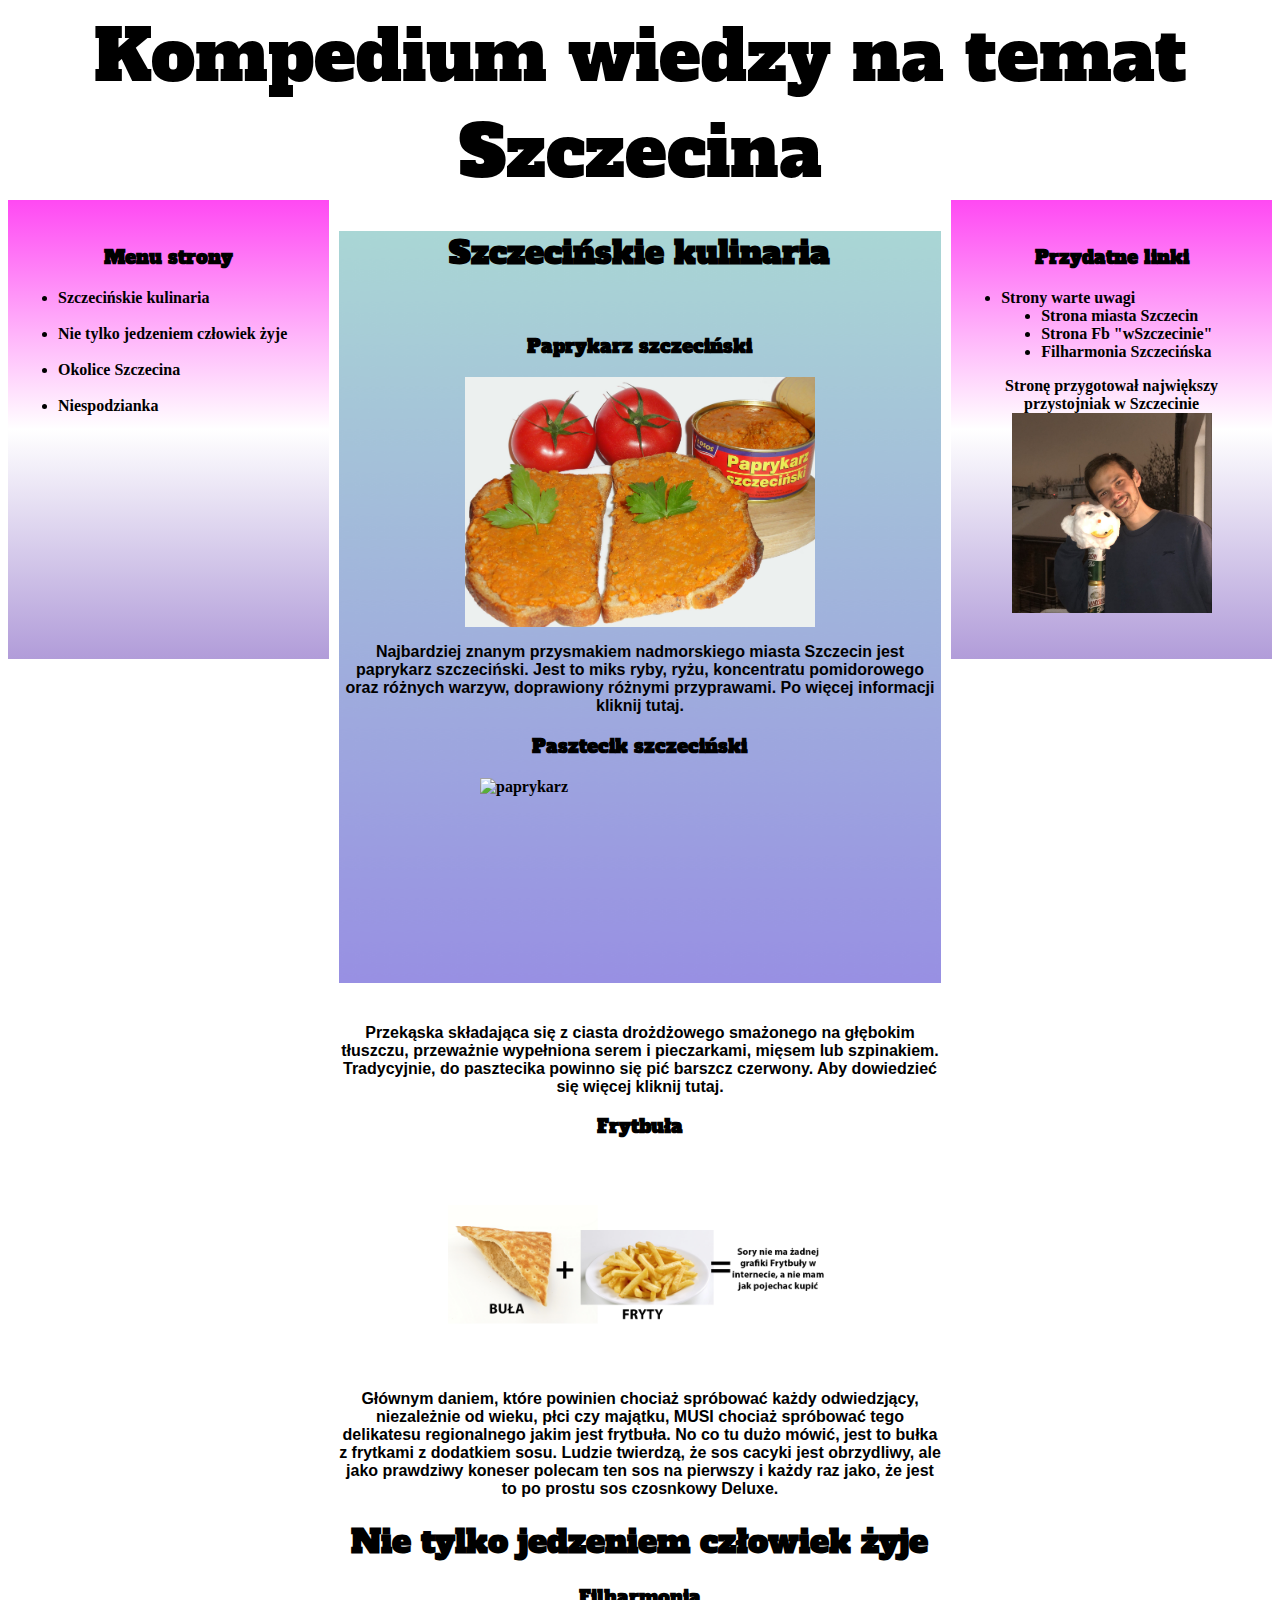
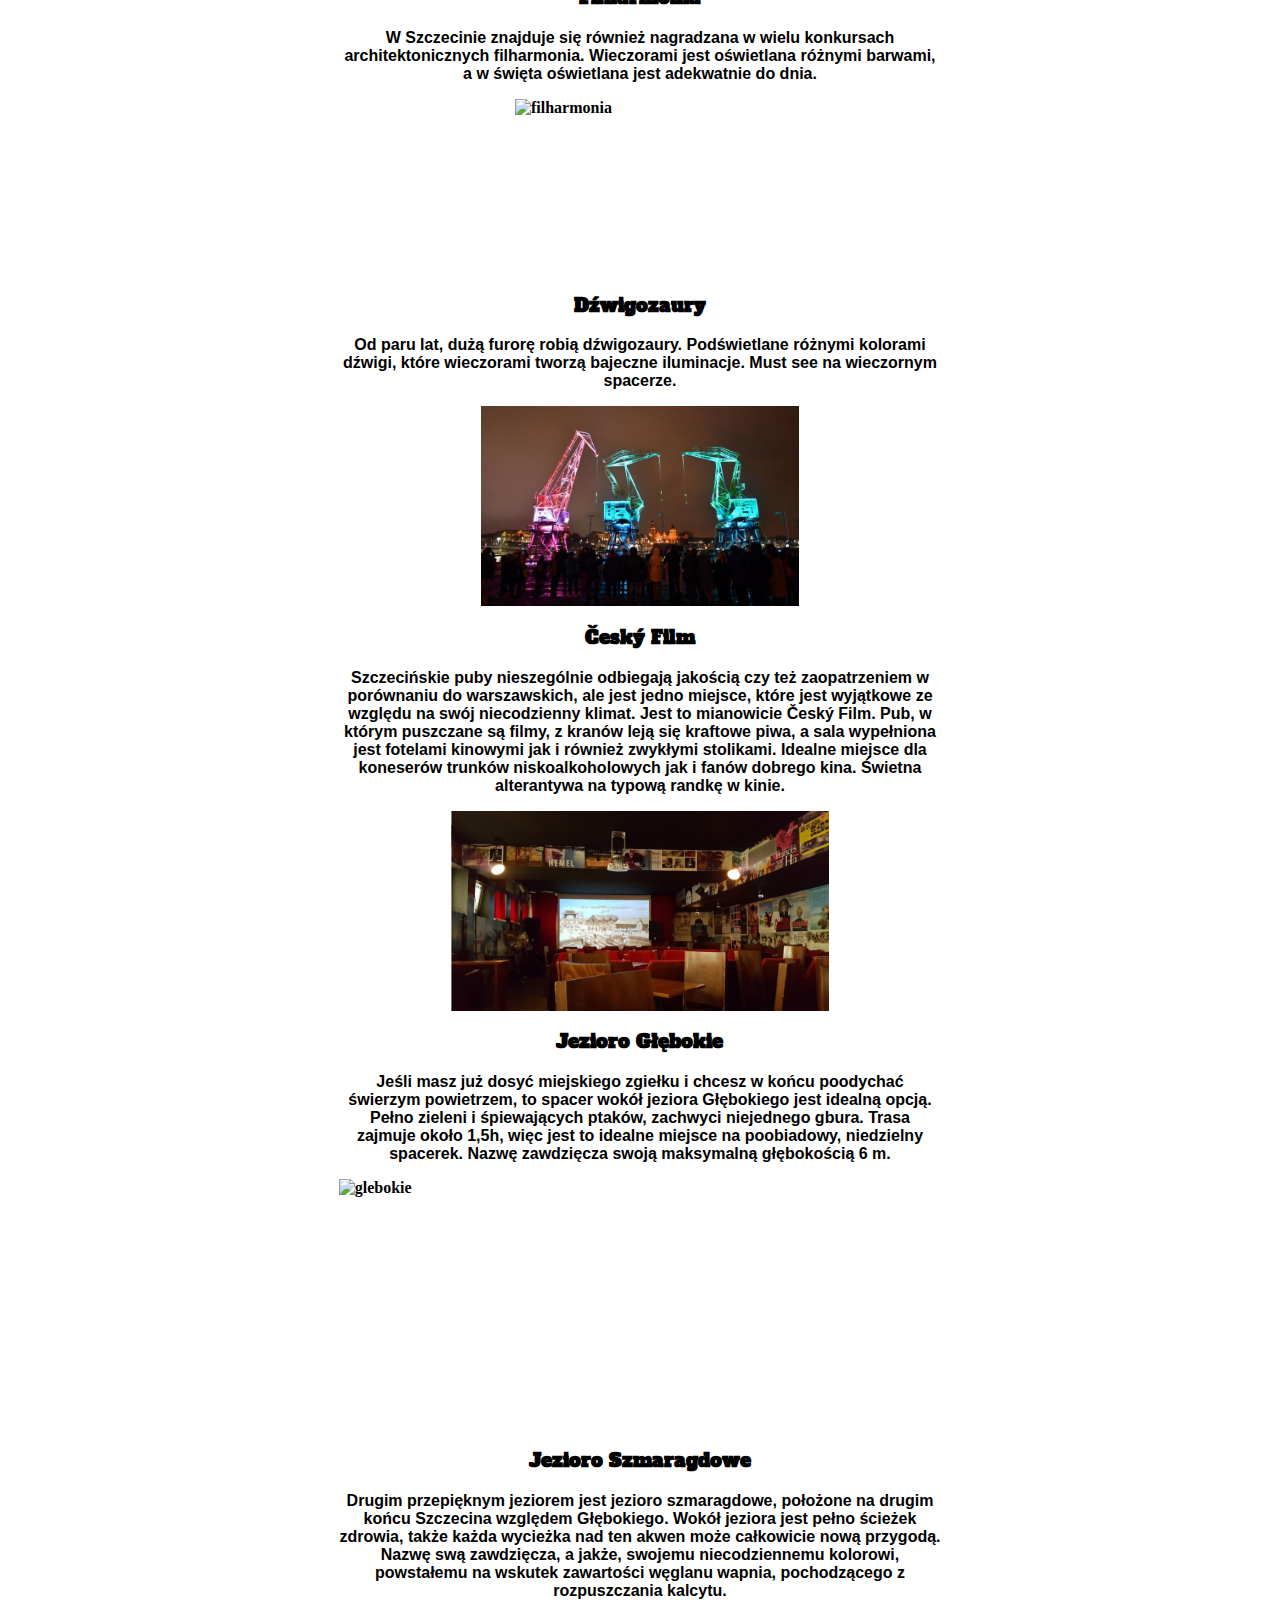
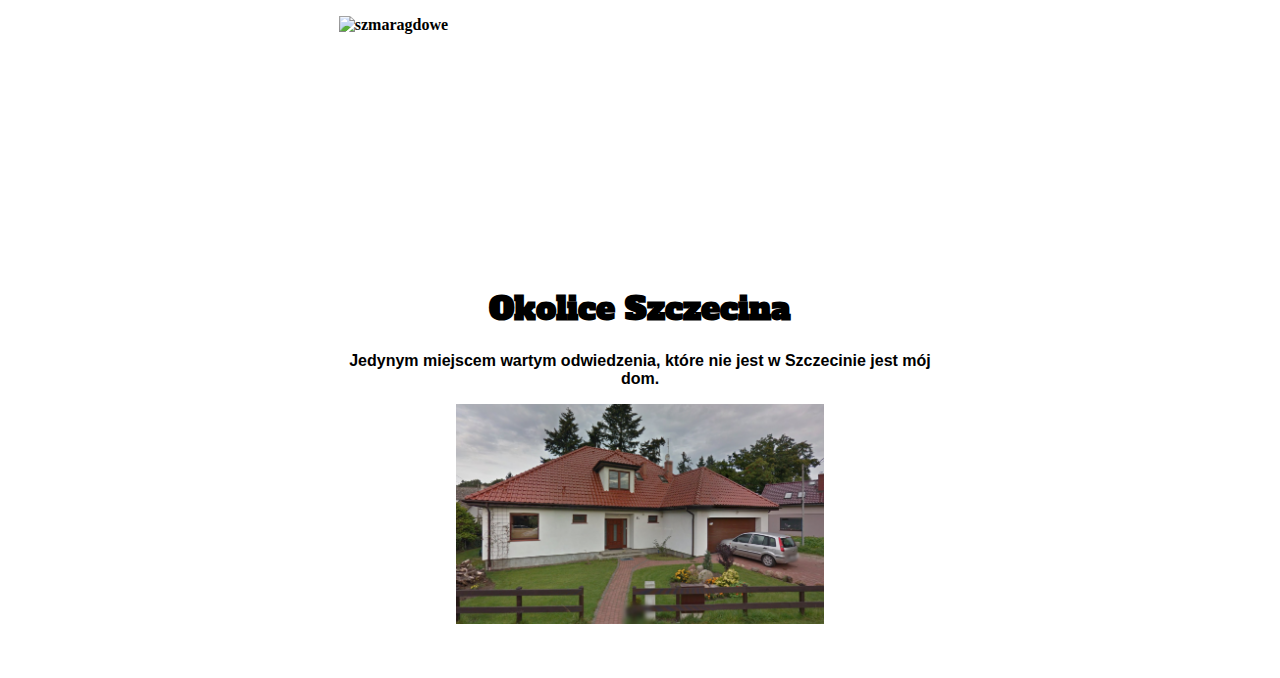
==== index.html @ daee0f23 "Add files via upload" ====
<?xml version="1.0" encoding="utf-8"?>
<!DOCTYPE html PUBLIC "-//W3C//DTD XHTML 1.0 Transitional//EN"
   "http://www.w3.org/TR/xhtml1/DTD/xhtml1-transitional.dtd">
<html xmlns="http://www.w3.org/1999/xhtml" xml:lang="pl" lang="pl">
<head>
  <meta http-equiv="Content-Type" content="text/html; charset=utf-8" />
  <title>Przewodnik po Szczecinie</title>
  <link rel="stylesheet" href="CSS.css"/>
  <link rel="icon" href="https://www.szczecin.eu/sites/default/files/inline-images/herb.jpg" type="image/icon type"/>
  <link href="https://fonts.googleapis.com/css?family=Alfa Slab One" rel="stylesheet"/>
  <meta http-equiv="reply-to" content="01150704@pw.edu.pl" />
  <meta name="description" content="Moja strona" />
  <meta name="keywords" content="kacper, kowerski, politechnika, szczecin, zaproszenie" />
  <meta name="author" content="Kacper Kowerski" />
  <meta name="copyright" content="Kacper Kowerski" />
</head>

<body>
  <table class="fixed">
    <caption>Kompedium wiedzy na temat Szczecina</caption>
    <tr class="tableformat">
    <td class="sparkling">
      <h3>Menu strony</h3>
        <ul>
        <li><a href="#o1">Szczecińskie kulinaria</a></li>
        <br>
        <li><a href="#o2">Nie tylko jedzeniem człowiek żyje</a></li>
        <br>
        <li><a href="#o3">Okolice Szczecina</a></li>
        <br>
        <li><a href="wejscie.html">Niespodzianka</a></li>
      </ul>
    </td>
    <td rowspan="2">

      <div class="jeden">
        <h1 id="o1">Szczecińskie kulinaria</h1>
        <br/>
        <h3>
          <center>
          Paprykarz szczeciński
        </center>
      </h3>
        <img src="paprykarz.jpg" alt="paprykarz" width="350" height="250">
      <p class="srodek">Najbardziej znanym przysmakiem nadmorskiego
         miasta Szczecin jest paprykarz szczeciński. Jest to miks ryby, ryżu, koncentratu pomidorowego oraz różnych warzyw,
         doprawiony różnymi przyprawami. <a href="https://pl.wikipedia.org/wiki/Paprykarz_szczeciński">Po więcej informacji kliknij tutaj.</a>
</p>


<h3>
  <center>
  Pasztecik szczeciński
</center>
</h3>
<img src="pasztecik.jpg" alt="paprykarz" width="320" height="230">
<p class="srodek">Przekąska składająca się z ciasta drożdżowego smażonego na głębokim tłuszczu,
  przeważnie wypełniona serem i pieczarkami, mięsem lub szpinakiem.
  Tradycyjnie, do pasztecika powinno się pić barszcz czerwony.
  <a href="https://pl.wikipedia.org/wiki/Pasztecik_szczeciński">Aby dowiedzieć się więcej kliknij tutaj.</a>
</p>

<h3>
  <center>
  Frytbuła
</center>
</h3>
<img src="frytbula.png" alt="frytbula" width="386" height="216">
<p class="srodek">Głównym daniem, które powinien chociaż spróbować każdy odwiedzjący, niezależnie od wieku, płci czy majątku, MUSI chociaż spróbować
  tego delikatesu regionalnego jakim jest frytbuła. No co tu dużo mówić, jest to bułka z frytkami z dodatkiem sosu. Ludzie twierdzą,
  że sos cacyki jest obrzydliwy, ale jako prawdziwy koneser polecam ten sos na pierwszy i każdy raz jako, że jest to po prostu sos czosnkowy Deluxe.



        <h1 id="o2">Nie tylko jedzeniem człowiek żyje</h1>
        <h3>
        <center>
        Filharmonia
      </center>
    </h3>
        <p class="srodek">
        W Szczecinie znajduje się również nagradzana w wielu konkursach architektonicznych filharmonia. Wieczorami jest oświetlana różnymi barwami, a w święta oświetlana jest adekwatnie do dnia.
</p>
        <img src="filhar.jpg" alt="filharmonia" width="250" height="175">

      <h3>
      <center>
      Dźwigozaury
    </center>
  </h3>
      <p class="srodek">
        Od paru lat, dużą furorę robią dźwigozaury. Podświetlane różnymi kolorami dźwigi, które wieczorami tworzą bajeczne iluminacje. Must see na wieczornym spacerze.
      </p>
      <img src="dzwig.jpg" alt="dzwig" height="200">

      <h3>
      <center>
      Český Film
      </center>
      </h3>
      <p class="srodek">
        Szczecińskie puby nieszególnie odbiegają jakością czy też zaopatrzeniem w porównaniu do warszawskich, ale jest jedno miejsce, które jest wyjątkowe ze względu na swój niecodzienny klimat.
        Jest to mianowicie Český Film. Pub, w którym puszczane są filmy, z kranów leją się kraftowe piwa, a sala wypełniona jest fotelami kinowymi jak i również zwykłymi stolikami. Idealne miejsce dla koneserów trunków niskoalkoholowych jak i fanów dobrego kina.
        Świetna alterantywa na typową randkę w kinie.
      </p>
      <img src="czeski.png" alt="czeski_film" height="200">


      <h3>
      <center>
      Jezioro Głębokie
      </center>
      </h3>
      <p class="srodek">
        Jeśli masz już dosyć miejskiego zgiełku i chcesz w końcu poodychać świerzym powietrzem, to spacer wokół jeziora Głębokiego jest idealną opcją. Pełno zieleni i śpiewających ptaków, zachwyci niejednego gbura. Trasa zajmuje około 1,5h, więc jest to idealne miejsce na poobiadowy, niedzielny spacerek.
        Nazwę zawdzięcza swoją maksymalną głębokością 6 m.
      </p>
      <img src="glebokie.jpg" alt="glebokie" height="250">
      <h3>
      <center>
      Jezioro Szmaragdowe
      </center>
      </h3>
      <p class="srodek">
          Drugim przepięknym jeziorem jest jezioro szmaragdowe, położone na drugim końcu Szczecina względem Głębokiego. Wokół jeziora jest pełno ścieżek zdrowia, także każda wycieżka nad ten akwen może całkowicie nową przygodą. Nazwę swą zawdzięcza, a jakże, swojemu niecodziennemu kolorowi, powstałemu na wskutek zawartości węglanu wapnia, pochodzącego z rozpuszczania kalcytu.
      </p>
      <img src="szmar.jpg" alt="szmaragdowe" height="250">


        <h1 id="o3">Okolice Szczecina</h1>
        <p class="srodek">Jedynym miejscem wartym odwiedzenia, które nie jest w Szczecinie jest mój dom.
        </p>
        <img src="mojdom.png" alt="mojdom" height="220">
        <br>
        <br>


      </div>



    </td>
    <td class="sparkling">
      <h3>Przydatne linki</h3>
      <ul>
      <li>Strony warte uwagi
        <ul>
      <li><a href="https://www.szczecin.eu/pl">Strona miasta Szczecin</a></li>
      <li><a href="https://www.facebook.com/wszczeciniepl/">Strona Fb "wSzczecinie"</a></li>
      <li><a href="https://filharmonia.szczecin.pl/pl">Filharmonia Szczecińska</a></li>
    </ul>
  </li>
    </ul>
    <center>
        Stronę przygotował największy przystojniak w Szczecinie
    </center>
    <a href="https://www.facebook.com/kacper.kowerski/"><img src="ja.jpg" alt="Ja" style="width: 200px; height: 200px;"/></a>
    <br>
    <br>

  </td>
  </tr>

  <tr>
    <td>

      <br>
      </br>

    </td>
    <td>

      </td>
  </tr>

  </table>
</body>

</html>
---- CSS.css ----
table, tr, td {border: 5px none black;
  padding: 10px;
  width: 100%;
  height: auto;
  border-collapse: collapse;
  word-break: break-all;
  table-layout: fixed;
  vertical-align: text-top;
    }
    table {margin-left: auto;
           margin-right:auto;
          }
img{
  max-width: 100%;
}
.tableformat td:nth-child(1){
    width: 25%;
    height:1px;

}
.tableformat td:nth-child(2){
    width: 50%;
    height: auto;
}
.tableformat td:nth-child(3){
  width: 25%;
  height: 1px;
}

caption {font-size: 70px;}
img {
  display: block;
  margin-left: auto;
  margin-right: auto;
  width: auto;
}
.srodek {text-align: center;
  font-family: Verdana, sans-serif;
}
div.jeden {
  background: url(div.png) no-repeat center center fixed; 
        -webkit-background-size: cover;
        -moz-background-size: cover;
        -o-background-size: cover;
        background-size: cover;
}
div.dwa {
  /*background-image: linear-gradient(#a1b3dc, #b1f4cf);
  */
background-image: url(2.png);
  padding: 10px;

}
a:link, a:hover, a:visited, a:active {
  text-decoration: none;
  color: black;
}
a:hover{color:	#FF49F3;}
li.none {
  list-style-type: none;
}
td.sparkling1{
  background-image: linear-gradient(#B19CD9, white, #FF49F3);
    border: 1px none black;
}
li.sparkling, h3.sparkling, ul.sparkling, td.sparkling
{
background-image: linear-gradient(#FF49F3, white, #B19CD9);
  border: 1px none black;
}
ul {list-style-type: disc;
}
h1,h2,h3, caption{text-align:center;
  font-family: "Alfa Slab One";
  word-break:keep-all;
}
h2.dania{
background-image: radial-gradient(white, #ace4d4);
}
li, td {font-family:monaco;
  font-weight: bold;
  word-break: keep-all;
}
li:hover{color: black;}
p {word-break: keep-all;
}
body{background-image: url(sea.gif);
    height: 100%;
    background-position: center;
    background-repeat: no-repeat;
    background-size: cover;
    background-color: white;
    background-attachment: fixed;
}
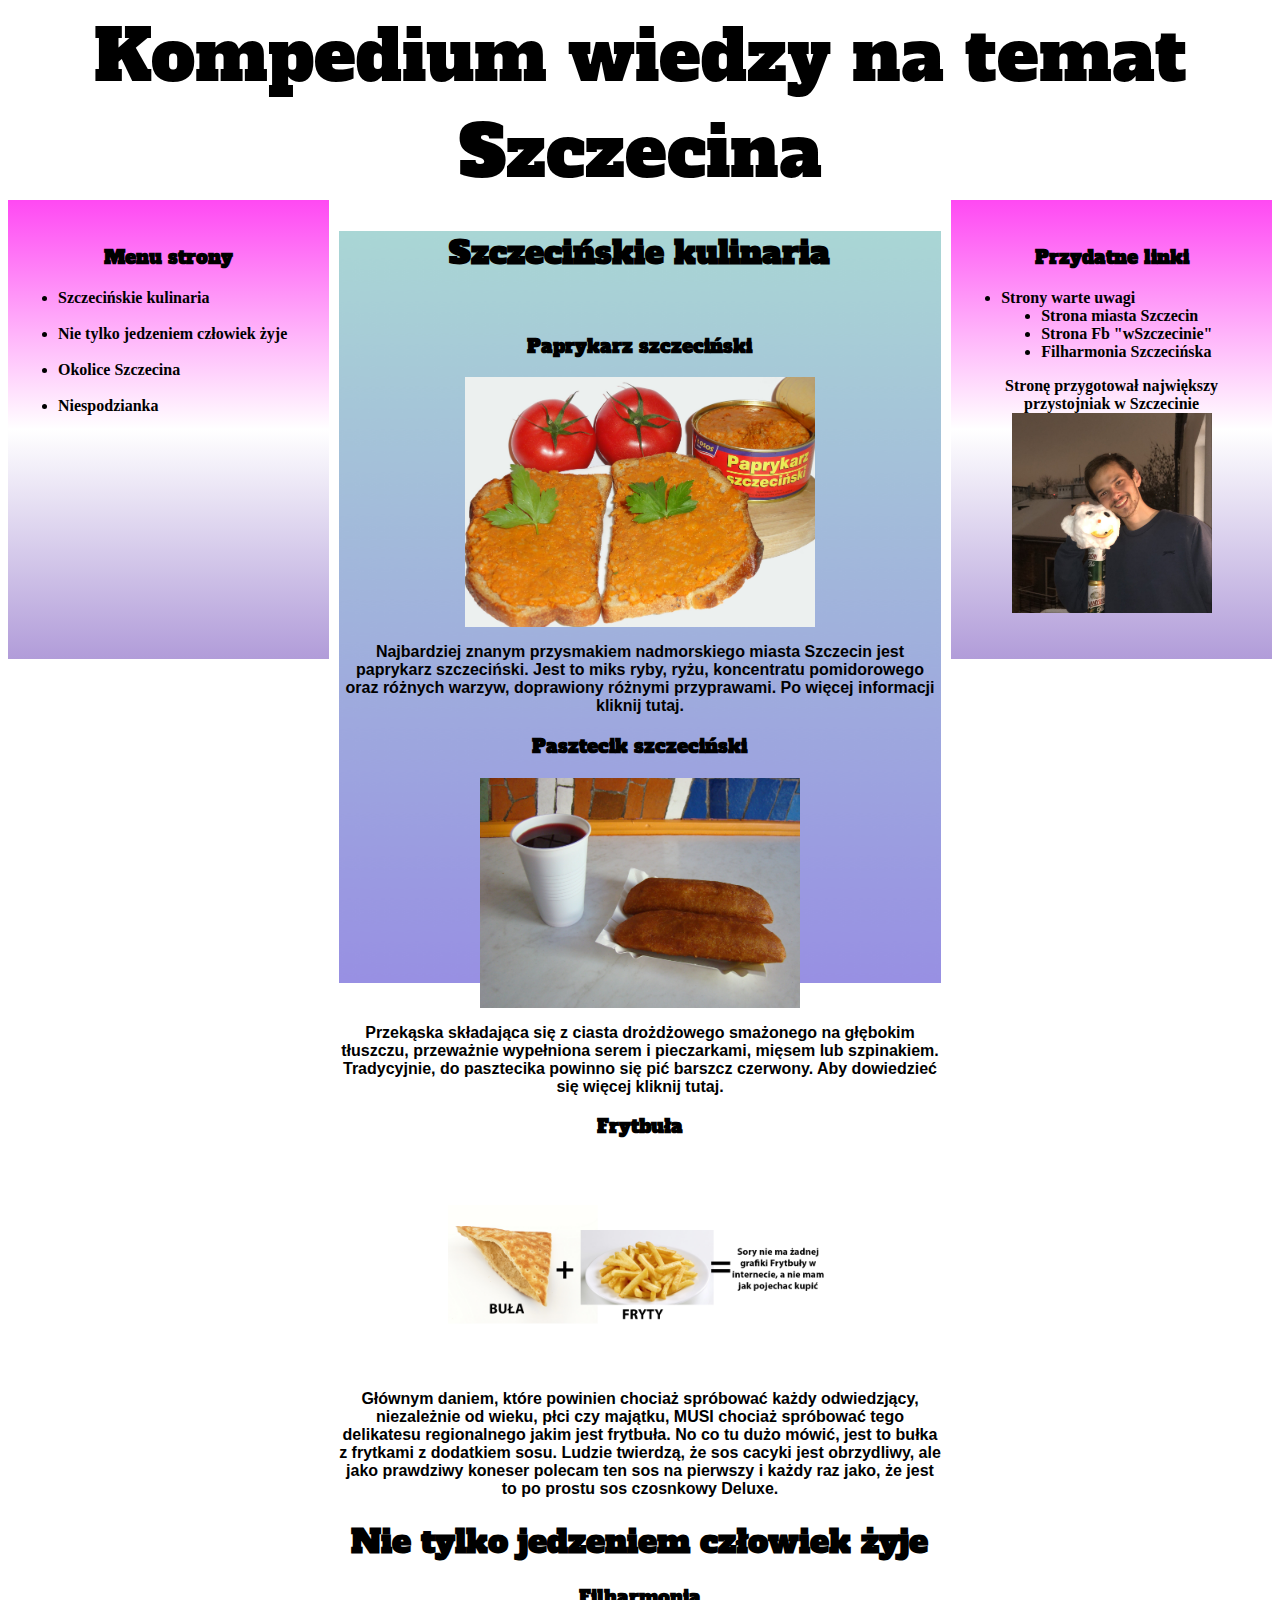
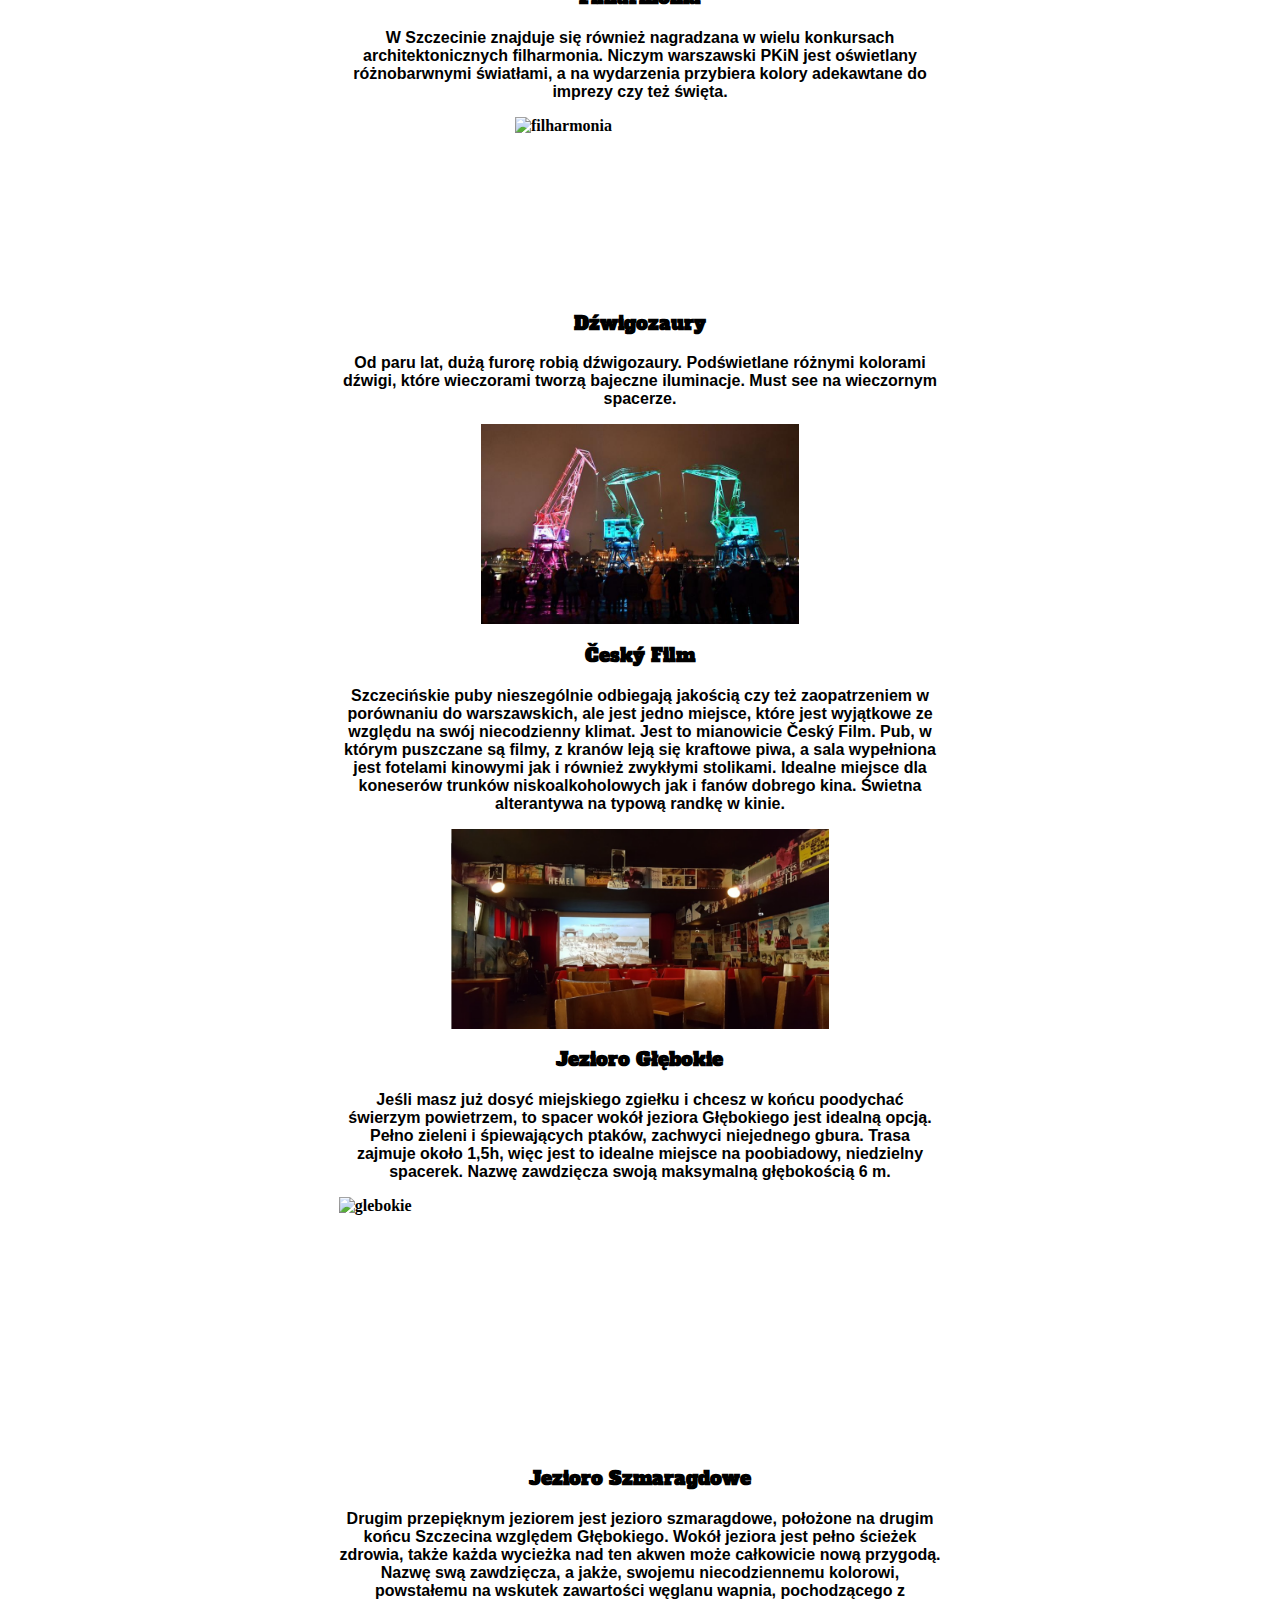
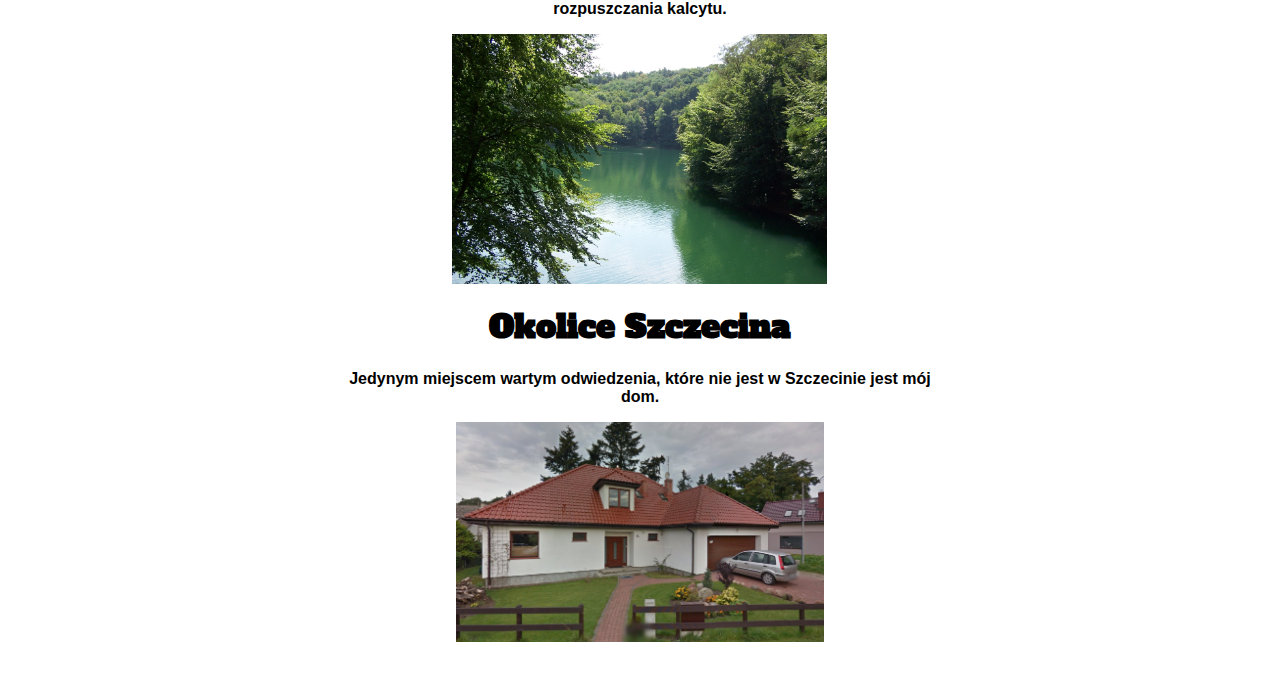
==== commit ad3ddaac: "Update index.html" ====
--- a/index.html
+++ b/index.html
@@ -53,7 +53,7 @@
   Pasztecik szczeciński
 </center>
 </h3>
-<img src="pasztecik.jpg" alt="paprykarz" width="320" height="230">
+<img src="pasztecik.jpg" alt="pasztecik" width="320" height="230">
 <p class="srodek">Przekąska składająca się z ciasta drożdżowego smażonego na głębokim tłuszczu,
   przeważnie wypełniona serem i pieczarkami, mięsem lub szpinakiem.
   Tradycyjnie, do pasztecika powinno się pić barszcz czerwony.
@@ -79,7 +79,7 @@
       </center>
     </h3>
         <p class="srodek">
-        W Szczecinie znajduje się również nagradzana w wielu konkursach architektonicznych filharmonia. Wieczorami jest oświetlana różnymi barwami, a w święta oświetlana jest adekwatnie do dnia.
+        W Szczecinie znajduje się również nagradzana w wielu konkursach architektonicznych filharmonia. Niczym warszawski PKiN jest oświetlany różnobarwnymi światłami, a na wydarzenia przybiera kolory adekawtane do imprezy czy też święta.
 </p>
         <img src="filhar.jpg" alt="filharmonia" width="250" height="175">
 
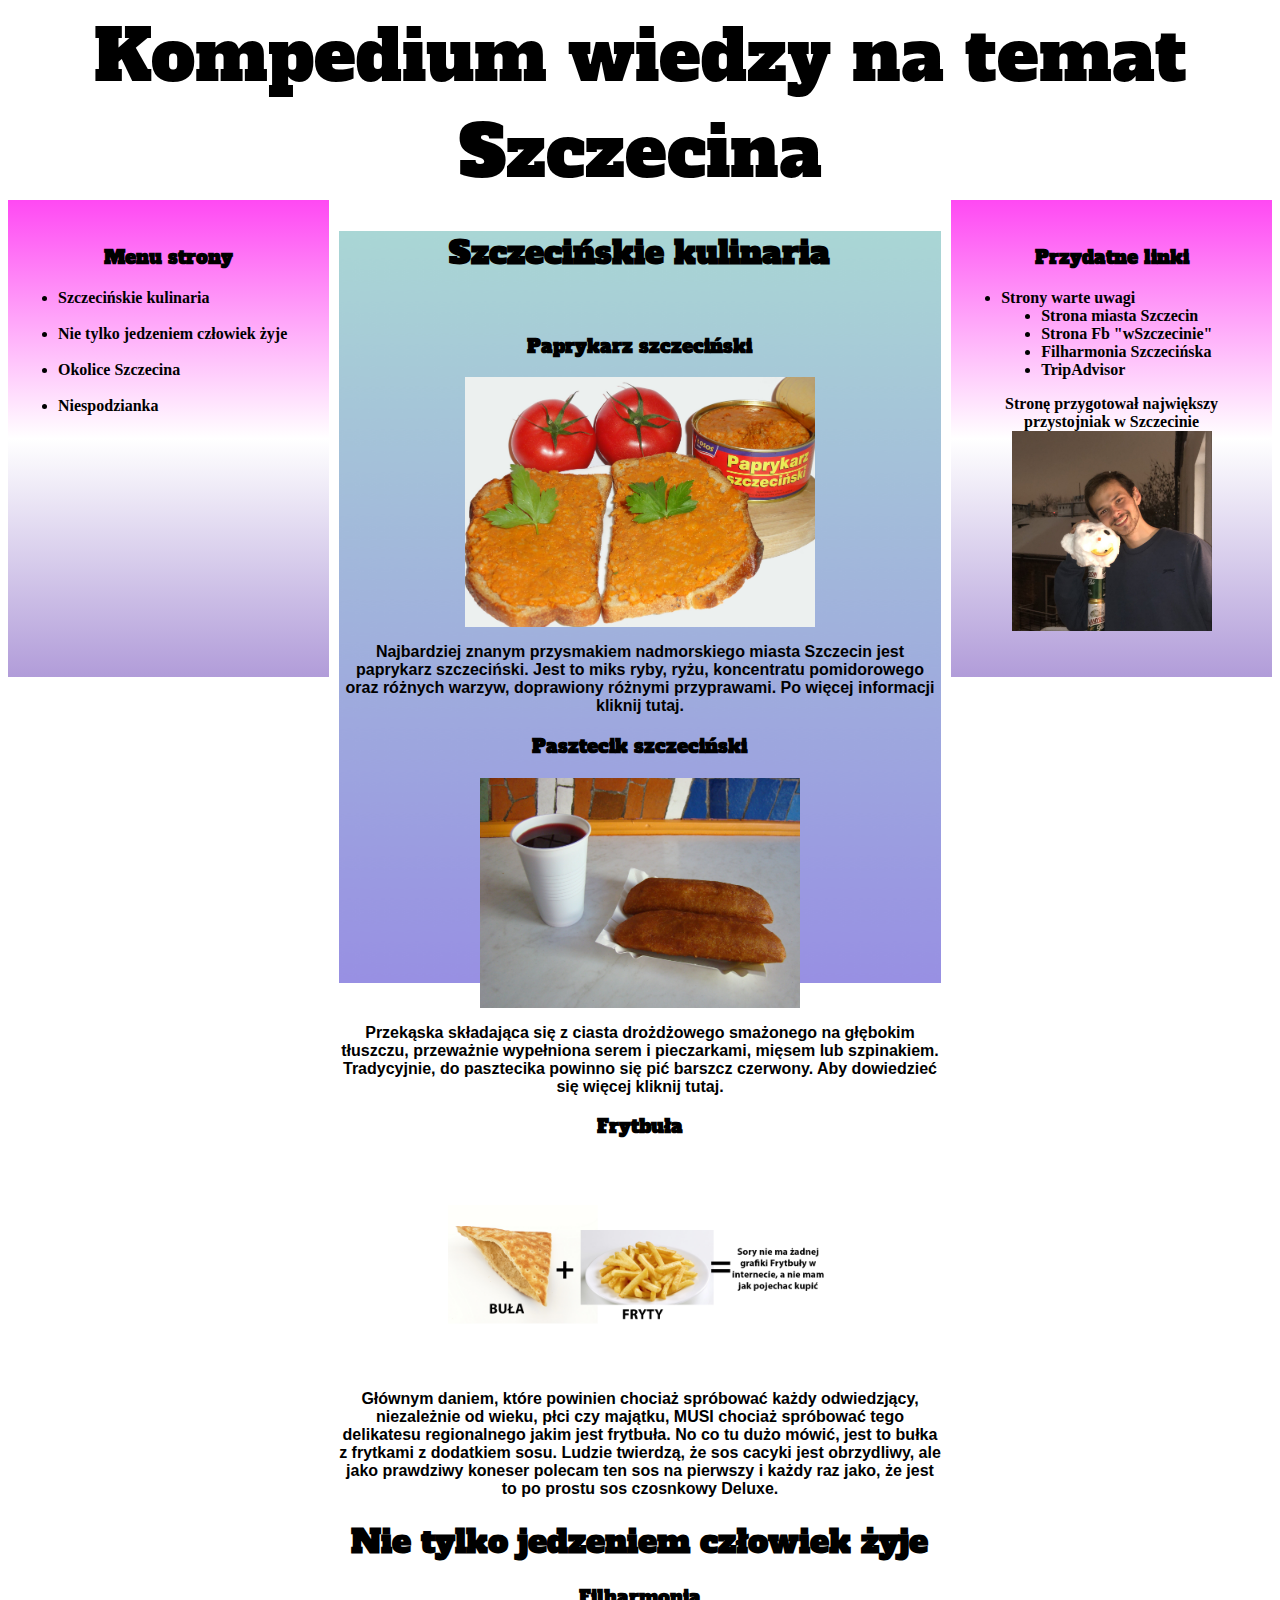
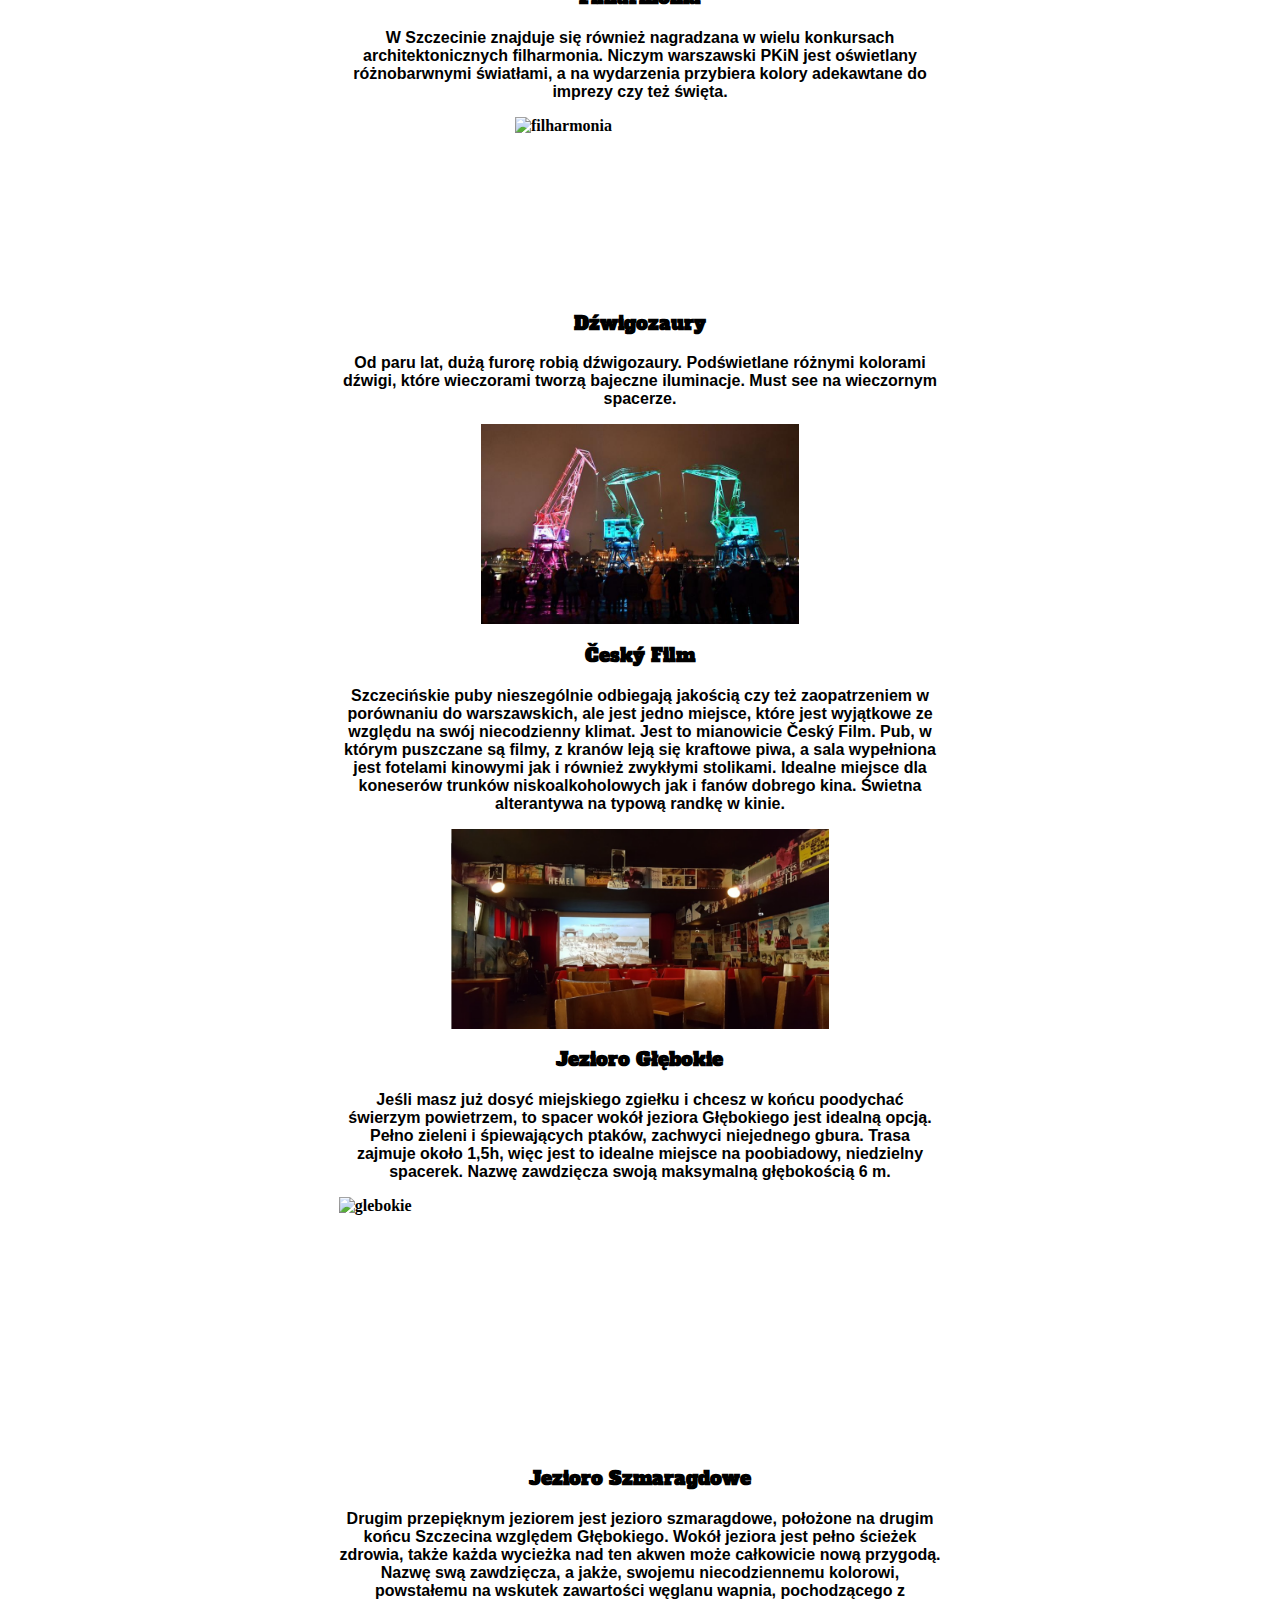
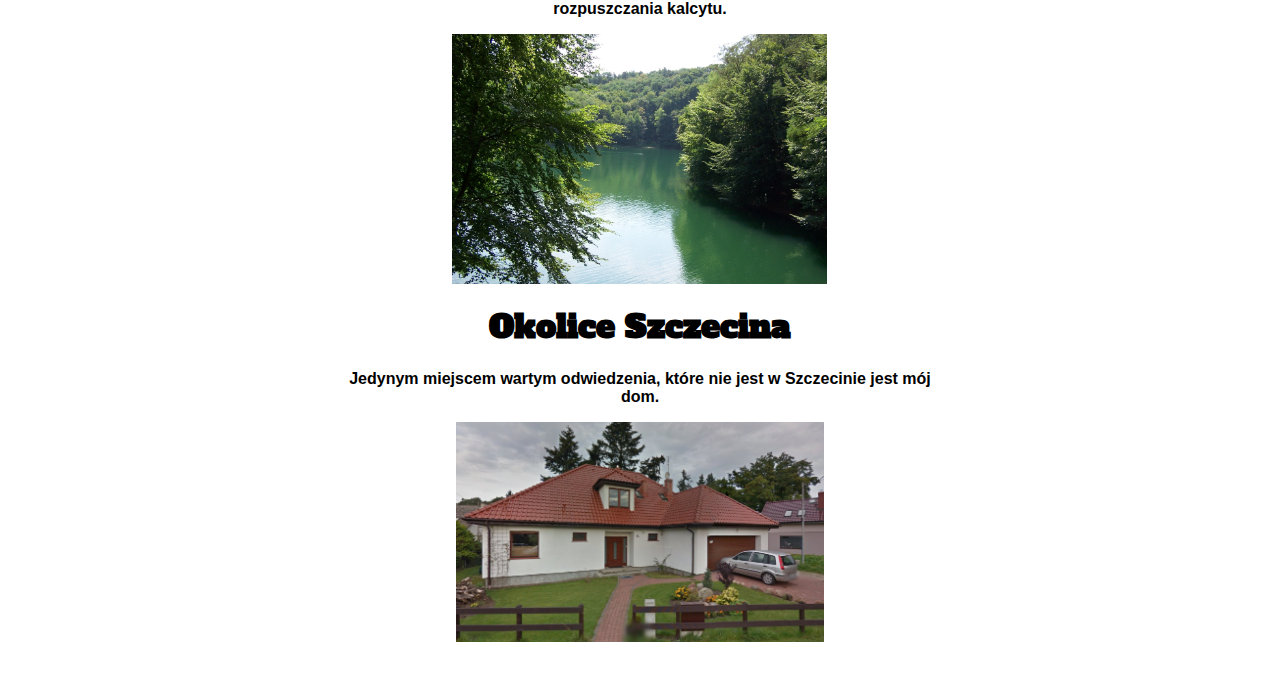
==== commit a3245cde: "Update index.html" ====
--- a/index.html
+++ b/index.html
@@ -148,6 +148,7 @@
       <li><a href="https://www.szczecin.eu/pl">Strona miasta Szczecin</a></li>
       <li><a href="https://www.facebook.com/wszczeciniepl/">Strona Fb "wSzczecinie"</a></li>
       <li><a href="https://filharmonia.szczecin.pl/pl">Filharmonia Szczecińska</a></li>
+      <li><a href="https://www.tripadvisor.com/Attractions-g274736-Activities-Szczecin_Western_Pomerania_Province_Western_Poland.html">TripAdvisor</a></li>
     </ul>
   </li>
     </ul>
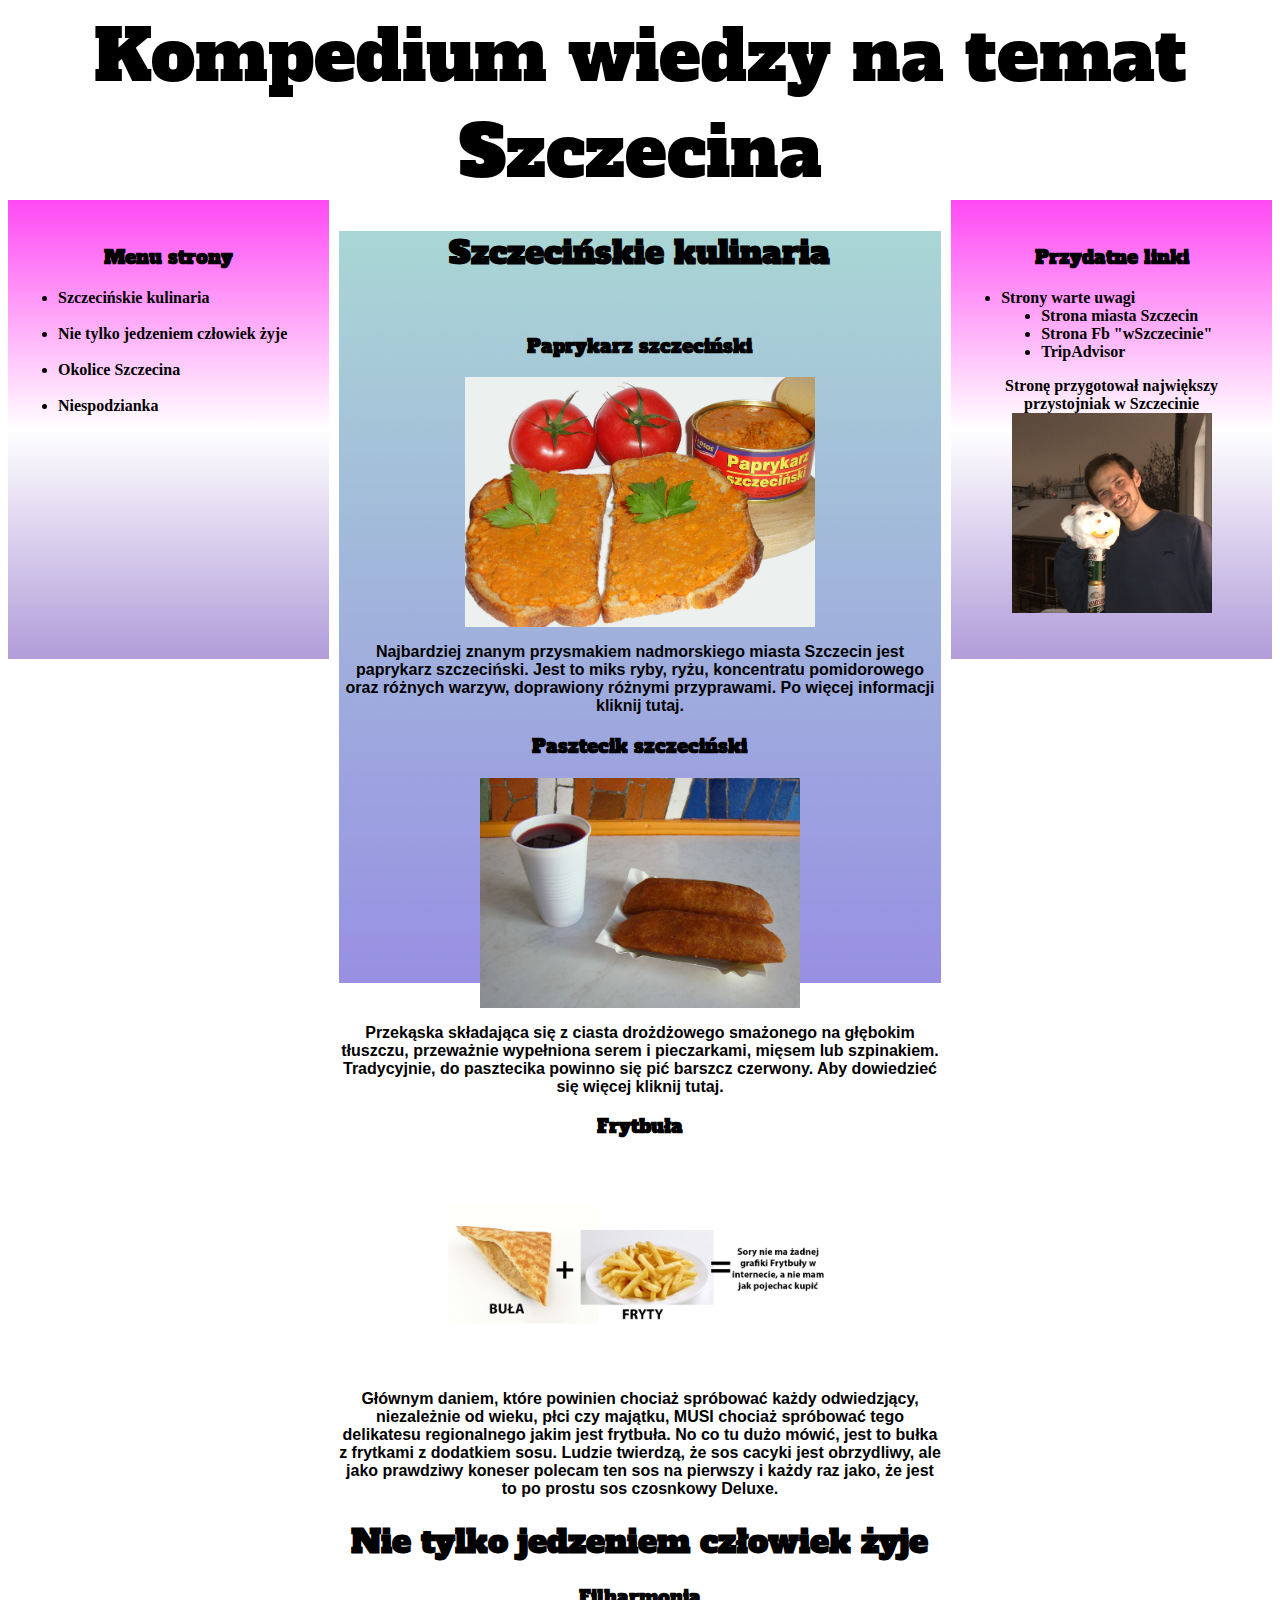
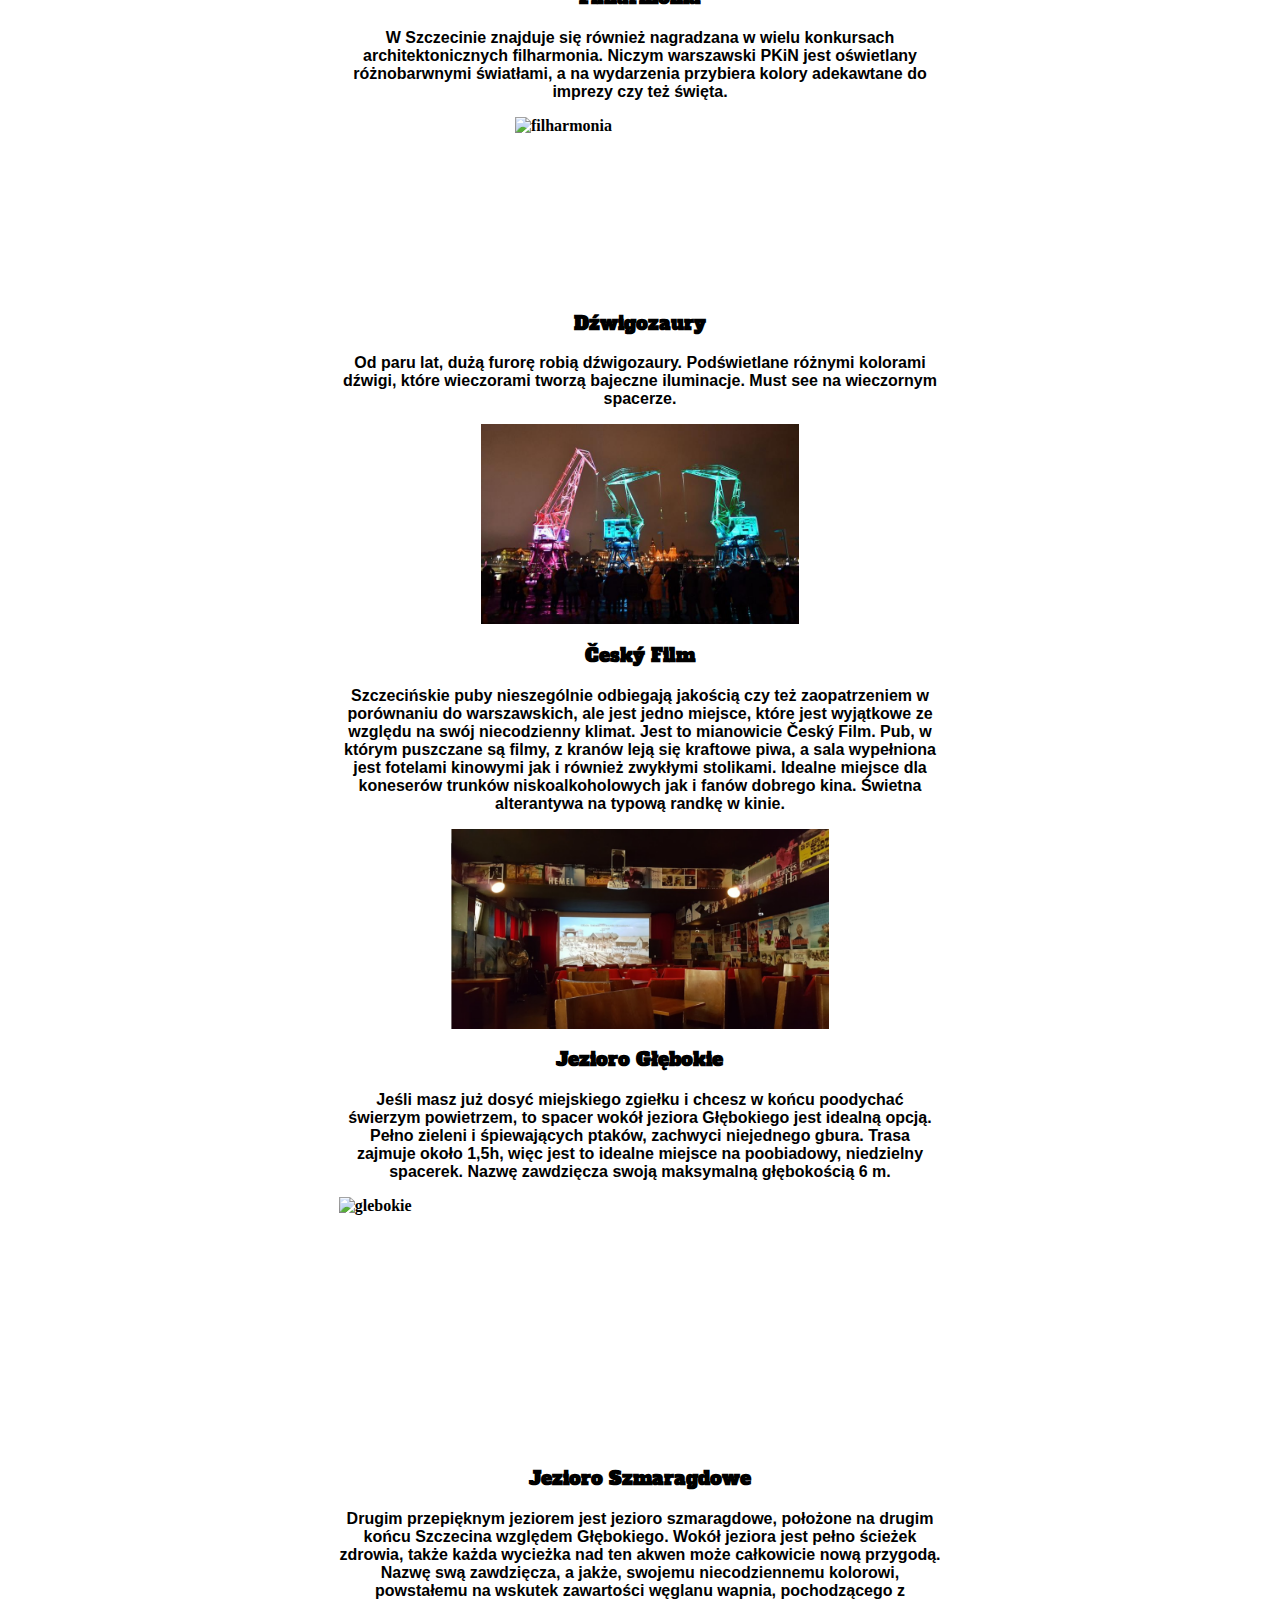
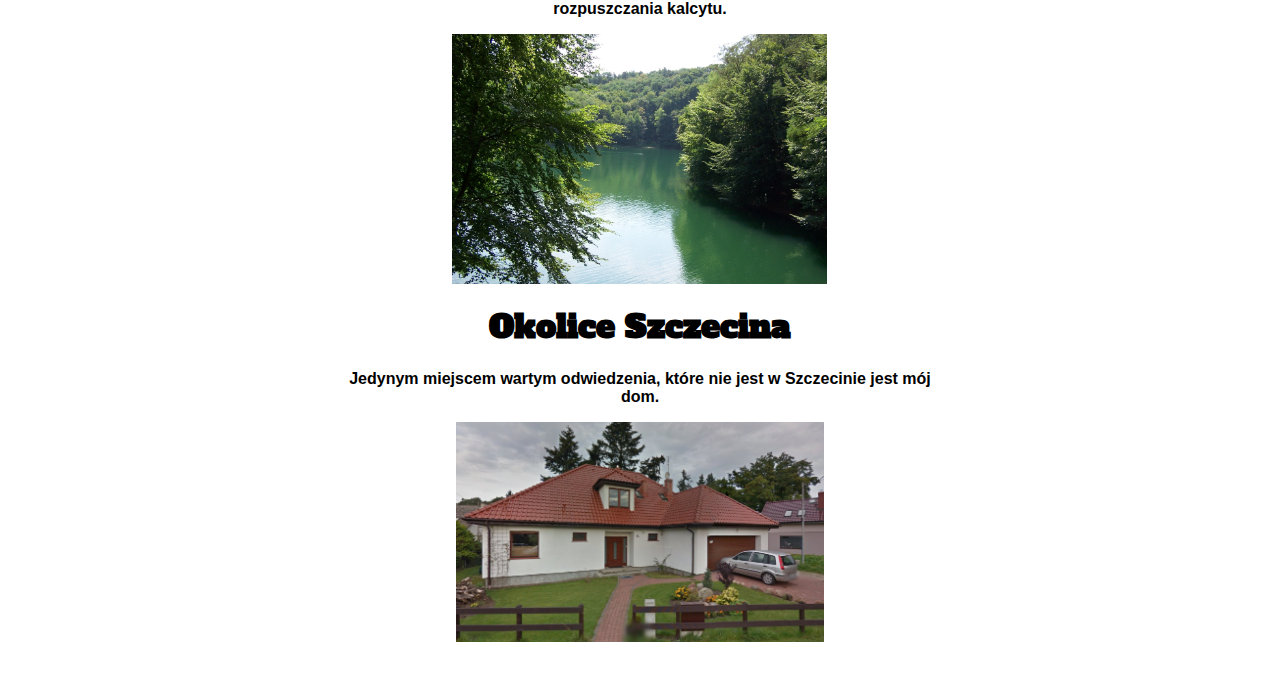
==== commit 7af7e7d0: "Update index.html" ====
--- a/index.html
+++ b/index.html
@@ -147,7 +147,6 @@
         <ul>
       <li><a href="https://www.szczecin.eu/pl">Strona miasta Szczecin</a></li>
       <li><a href="https://www.facebook.com/wszczeciniepl/">Strona Fb "wSzczecinie"</a></li>
-      <li><a href="https://filharmonia.szczecin.pl/pl">Filharmonia Szczecińska</a></li>
       <li><a href="https://www.tripadvisor.com/Attractions-g274736-Activities-Szczecin_Western_Pomerania_Province_Western_Poland.html">TripAdvisor</a></li>
     </ul>
   </li>
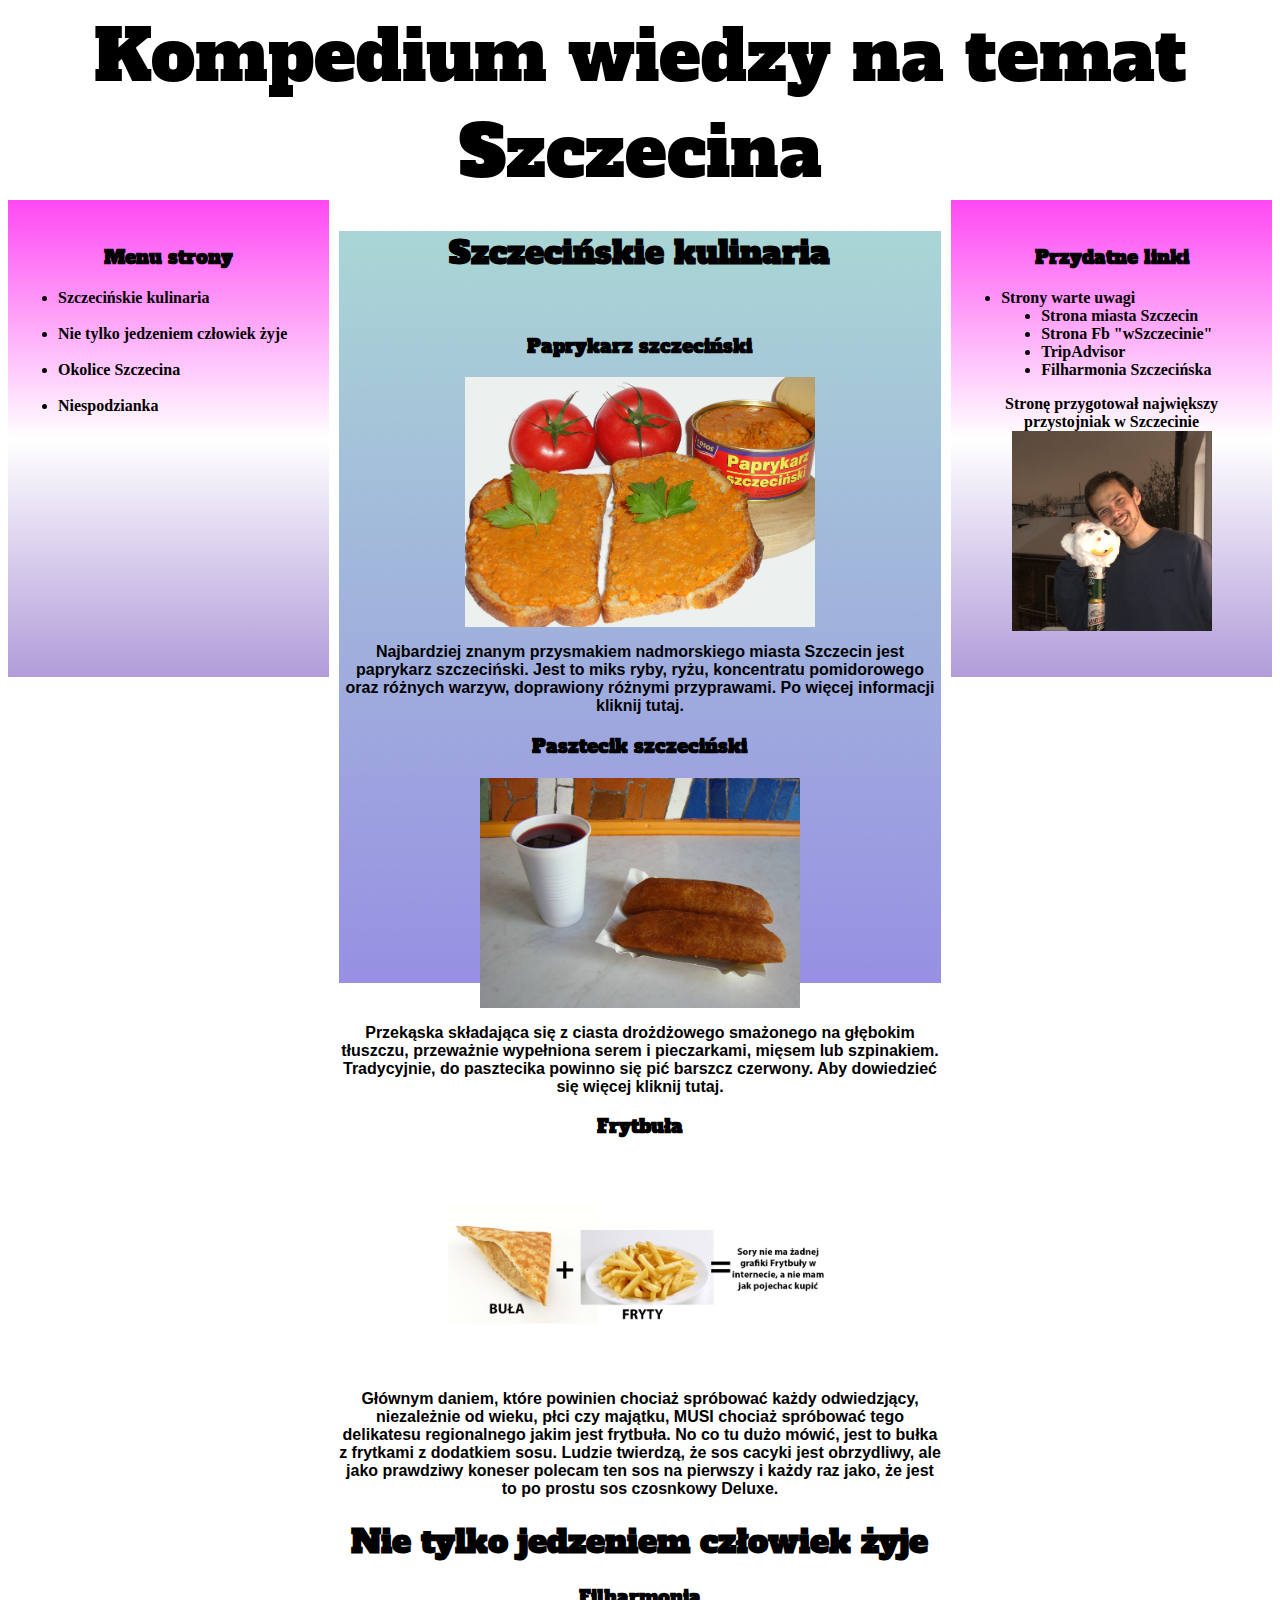
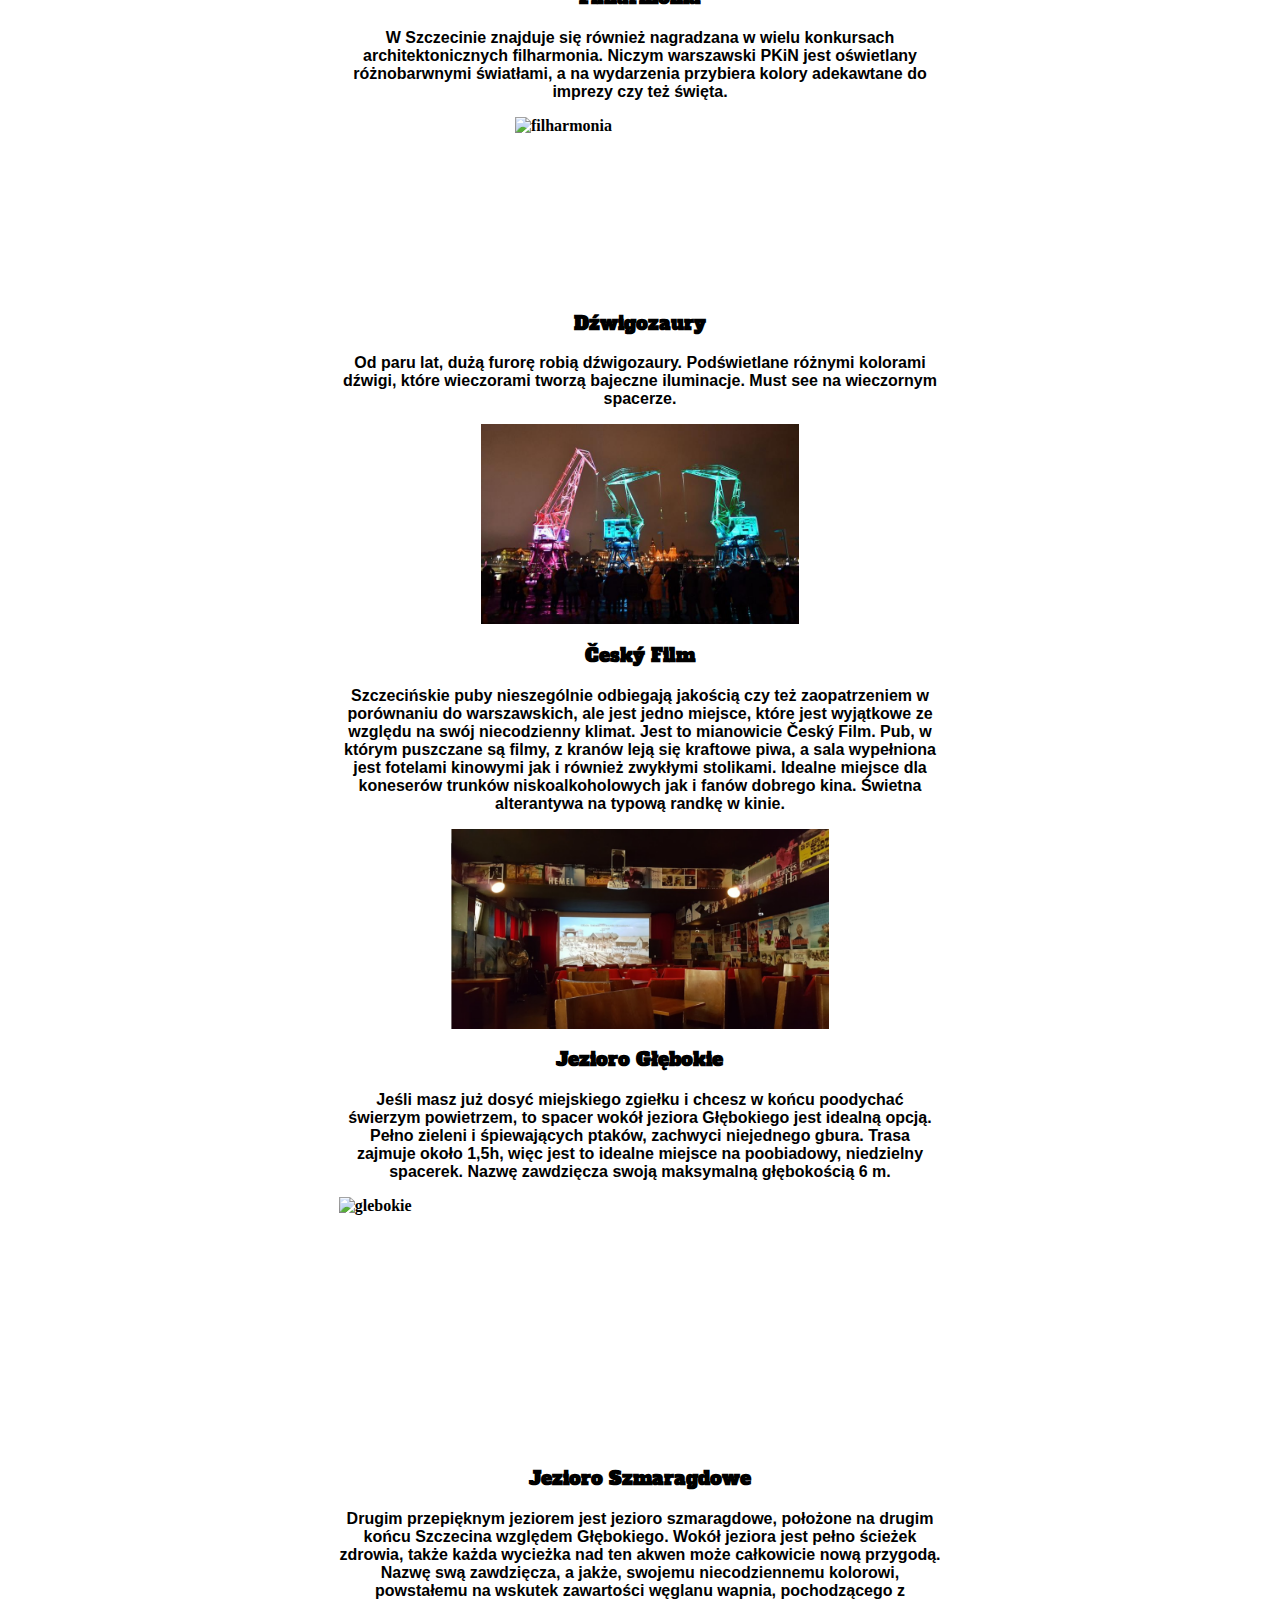
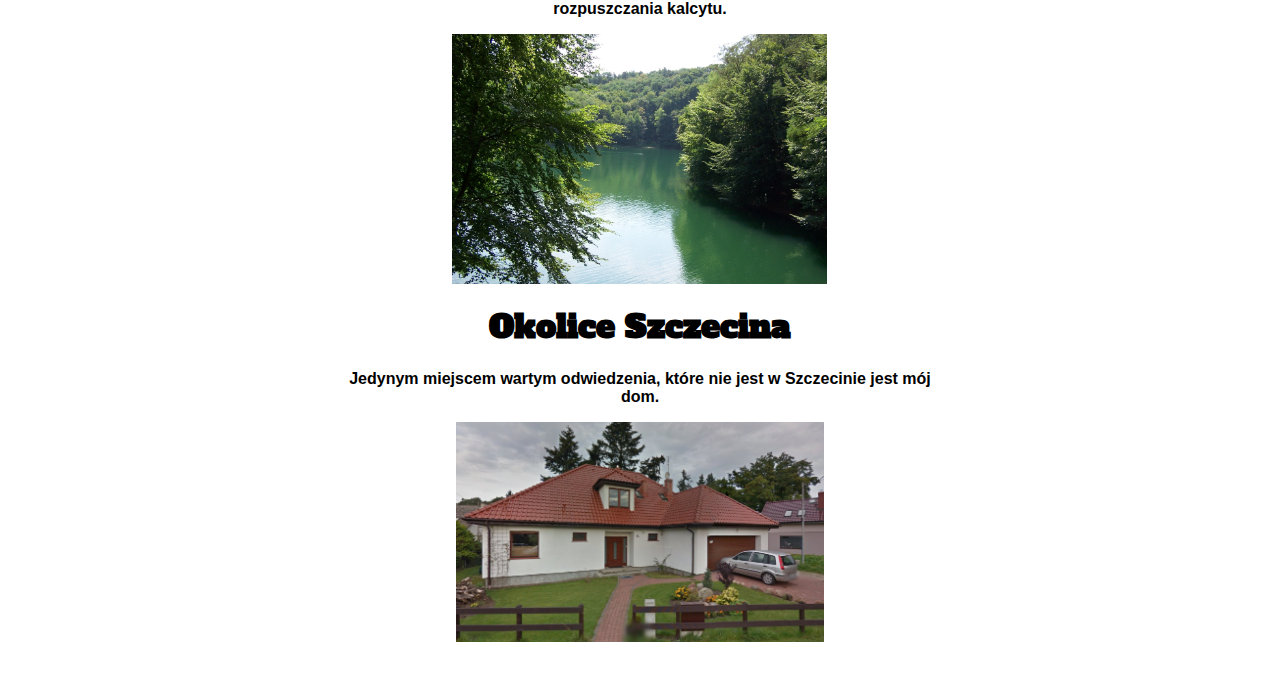
==== commit 83f87d7a: "Update index.html" ====
--- a/index.html
+++ b/index.html
@@ -148,7 +148,9 @@
       <li><a href="https://www.szczecin.eu/pl">Strona miasta Szczecin</a></li>
       <li><a href="https://www.facebook.com/wszczeciniepl/">Strona Fb "wSzczecinie"</a></li>
       <li><a href="https://www.tripadvisor.com/Attractions-g274736-Activities-Szczecin_Western_Pomerania_Province_Western_Poland.html">TripAdvisor</a></li>
-    </ul>
+      <li><a href="https://filharmonia.szczecin.pl/pl">Filharmonia Szczecińska</a></li>
+
+         </ul>
   </li>
     </ul>
     <center>
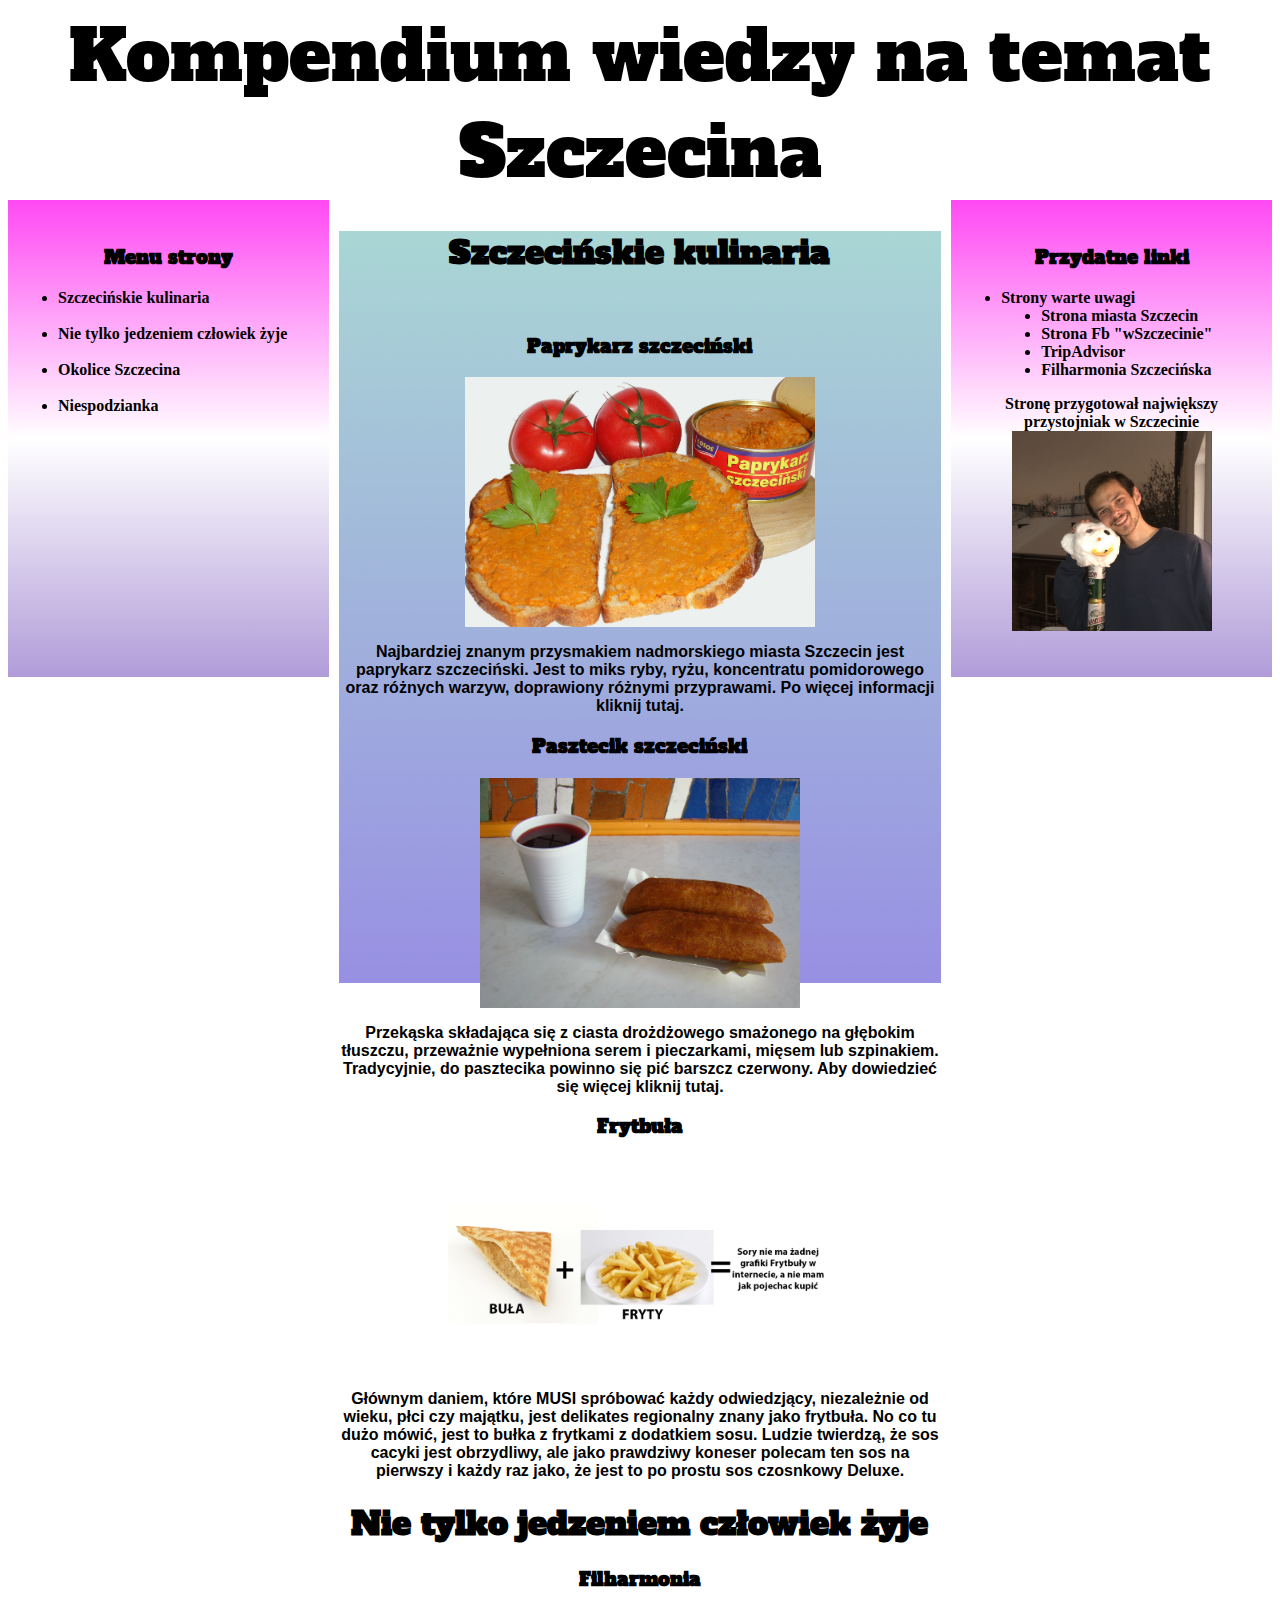
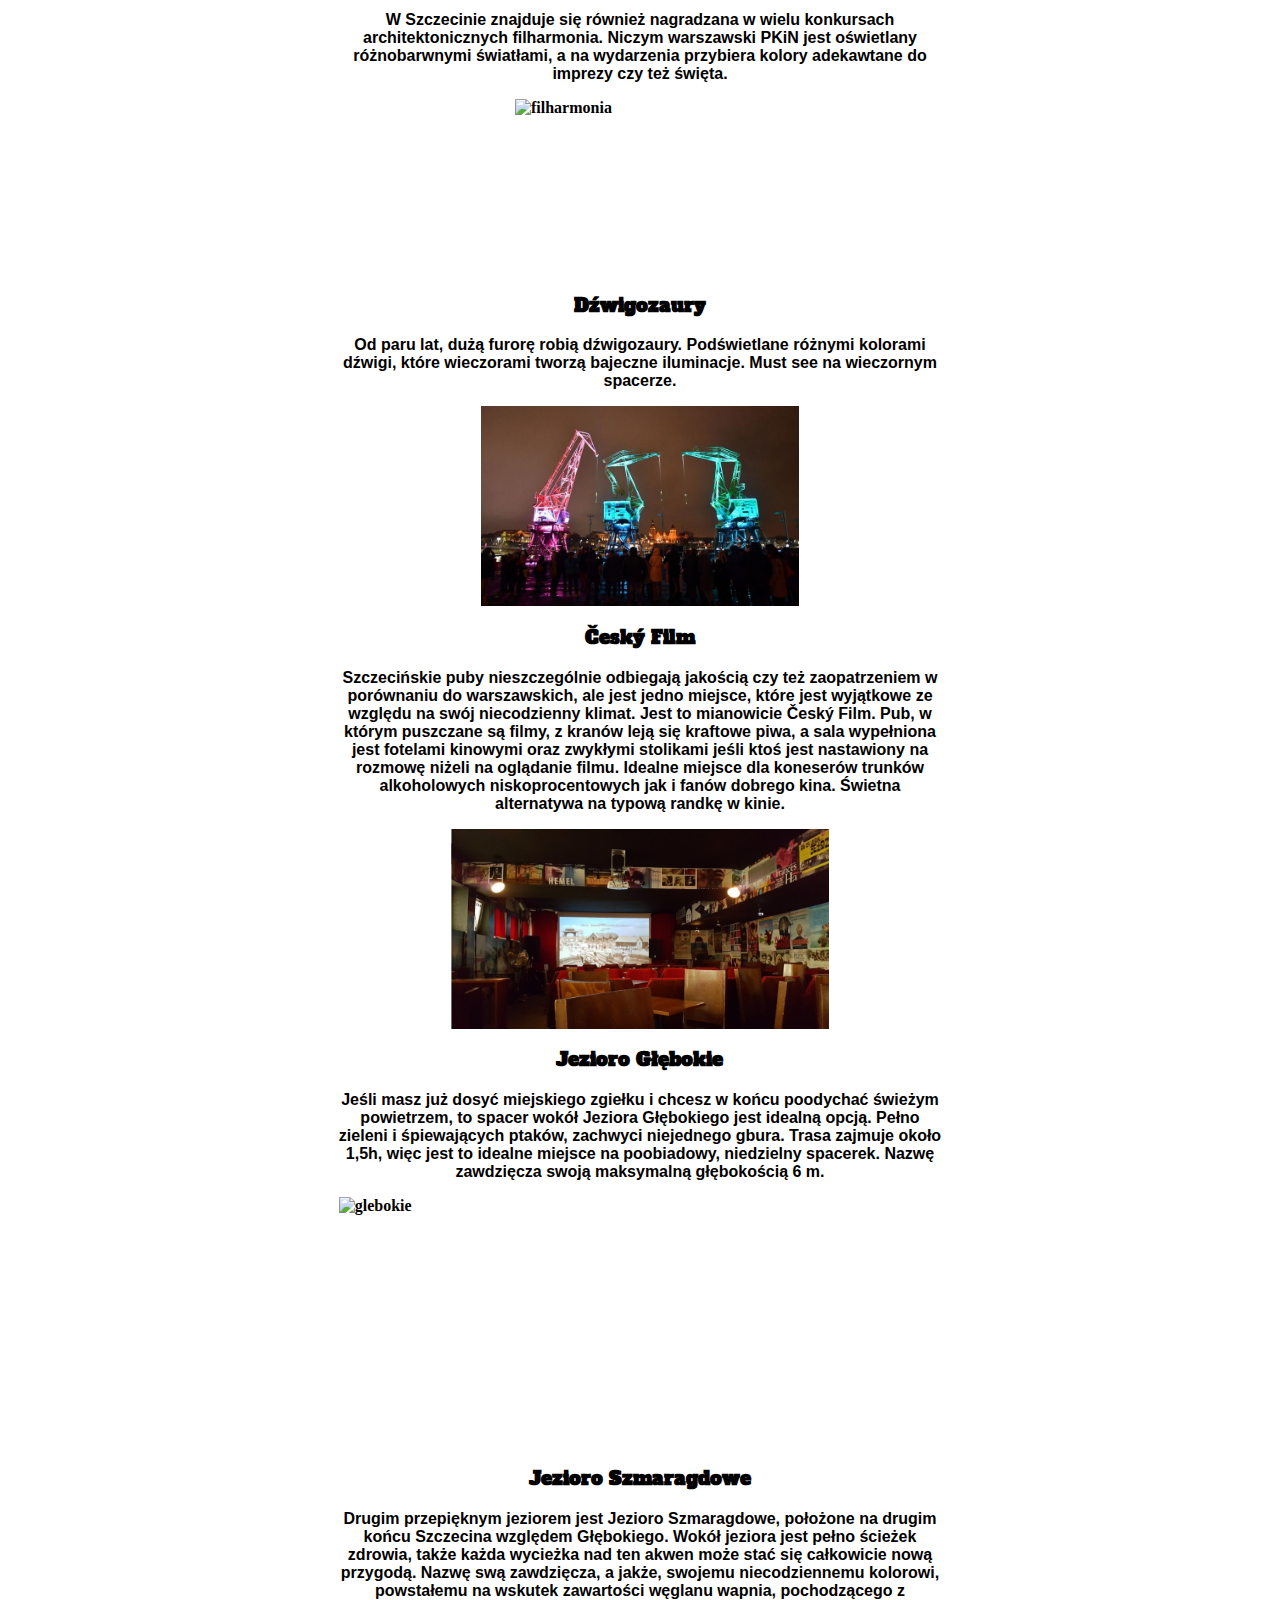
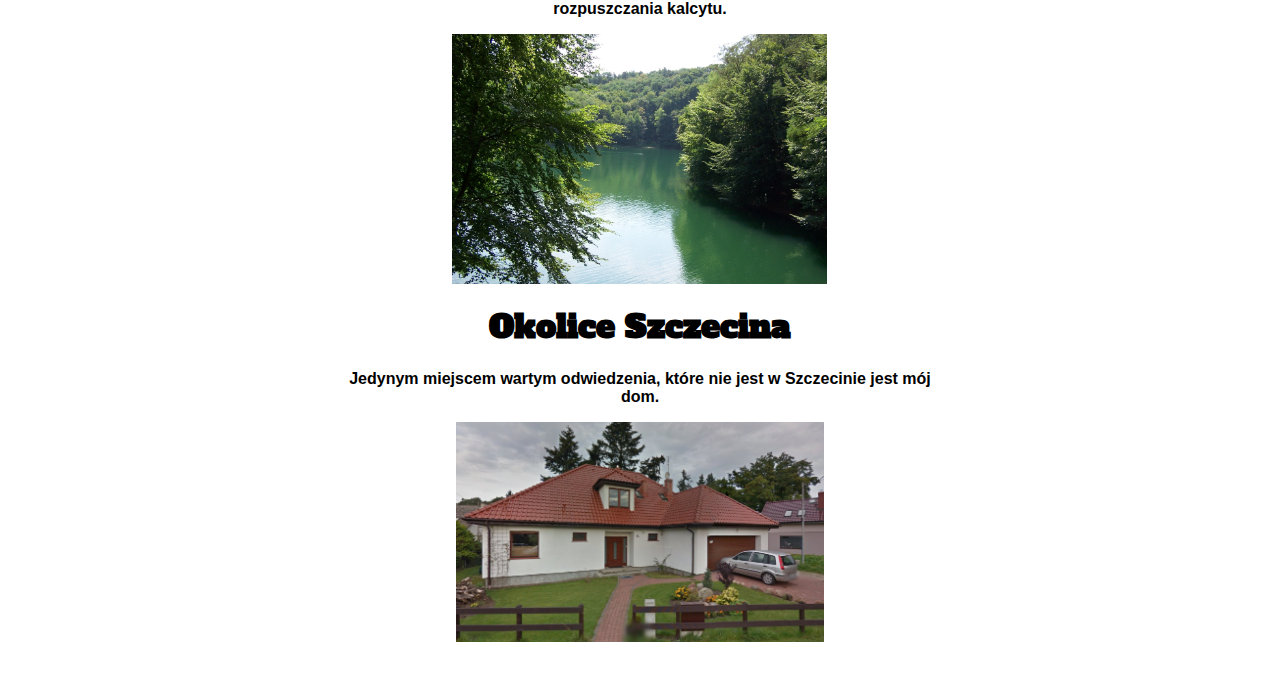
==== commit 3dc119bb: "Update index.html" ====
--- a/index.html
+++ b/index.html
@@ -17,7 +17,7 @@
 
 <body>
   <table class="fixed">
-    <caption>Kompedium wiedzy na temat Szczecina</caption>
+    <caption>Kompendium wiedzy na temat Szczecina</caption>
     <tr class="tableformat">
     <td class="sparkling">
       <h3>Menu strony</h3>
@@ -66,8 +66,8 @@
 </center>
 </h3>
 <img src="frytbula.png" alt="frytbula" width="386" height="216">
-<p class="srodek">Głównym daniem, które powinien chociaż spróbować każdy odwiedzjący, niezależnie od wieku, płci czy majątku, MUSI chociaż spróbować
-  tego delikatesu regionalnego jakim jest frytbuła. No co tu dużo mówić, jest to bułka z frytkami z dodatkiem sosu. Ludzie twierdzą,
+<p class="srodek">Głównym daniem, które MUSI spróbować każdy odwiedzjący, niezależnie od wieku, płci czy majątku,
+  jest delikates regionalny znany jako frytbuła. No co tu dużo mówić, jest to bułka z frytkami z dodatkiem sosu. Ludzie twierdzą,
   że sos cacyki jest obrzydliwy, ale jako prawdziwy koneser polecam ten sos na pierwszy i każdy raz jako, że jest to po prostu sos czosnkowy Deluxe.
 
 
@@ -99,9 +99,9 @@
       </center>
       </h3>
       <p class="srodek">
-        Szczecińskie puby nieszególnie odbiegają jakością czy też zaopatrzeniem w porównaniu do warszawskich, ale jest jedno miejsce, które jest wyjątkowe ze względu na swój niecodzienny klimat.
-        Jest to mianowicie Český Film. Pub, w którym puszczane są filmy, z kranów leją się kraftowe piwa, a sala wypełniona jest fotelami kinowymi jak i również zwykłymi stolikami. Idealne miejsce dla koneserów trunków niskoalkoholowych jak i fanów dobrego kina.
-        Świetna alterantywa na typową randkę w kinie.
+        Szczecińskie puby nieszczególnie odbiegają jakością czy też zaopatrzeniem w porównaniu do warszawskich, ale jest jedno miejsce, które jest wyjątkowe ze względu na swój niecodzienny klimat.
+        Jest to mianowicie Český Film. Pub, w którym puszczane są filmy, z kranów leją się kraftowe piwa, a sala wypełniona jest fotelami kinowymi oraz zwykłymi stolikami jeśli ktoś jest nastawiony na rozmowę niżeli na oglądanie filmu. Idealne miejsce dla koneserów trunków alkoholowych niskoprocentowych jak i fanów dobrego kina.
+        Świetna alternatywa na typową randkę w kinie.
       </p>
       <img src="czeski.png" alt="czeski_film" height="200">
 
@@ -112,7 +112,7 @@
       </center>
       </h3>
       <p class="srodek">
-        Jeśli masz już dosyć miejskiego zgiełku i chcesz w końcu poodychać świerzym powietrzem, to spacer wokół jeziora Głębokiego jest idealną opcją. Pełno zieleni i śpiewających ptaków, zachwyci niejednego gbura. Trasa zajmuje około 1,5h, więc jest to idealne miejsce na poobiadowy, niedzielny spacerek.
+        Jeśli masz już dosyć miejskiego zgiełku i chcesz w końcu poodychać świeżym powietrzem, to spacer wokół Jeziora Głębokiego jest idealną opcją. Pełno zieleni i śpiewających ptaków, zachwyci niejednego gbura. Trasa zajmuje około 1,5h, więc jest to idealne miejsce na poobiadowy, niedzielny spacerek.
         Nazwę zawdzięcza swoją maksymalną głębokością 6 m.
       </p>
       <img src="glebokie.jpg" alt="glebokie" height="250">
@@ -122,7 +122,7 @@
       </center>
       </h3>
       <p class="srodek">
-          Drugim przepięknym jeziorem jest jezioro szmaragdowe, położone na drugim końcu Szczecina względem Głębokiego. Wokół jeziora jest pełno ścieżek zdrowia, także każda wycieżka nad ten akwen może całkowicie nową przygodą. Nazwę swą zawdzięcza, a jakże, swojemu niecodziennemu kolorowi, powstałemu na wskutek zawartości węglanu wapnia, pochodzącego z rozpuszczania kalcytu.
+          Drugim przepięknym jeziorem jest Jezioro Szmaragdowe, położone na drugim końcu Szczecina względem Głębokiego. Wokół jeziora jest pełno ścieżek zdrowia, także każda wycieżka nad ten akwen może stać się całkowicie nową przygodą. Nazwę swą zawdzięcza, a jakże, swojemu niecodziennemu kolorowi, powstałemu na wskutek zawartości węglanu wapnia, pochodzącego z rozpuszczania kalcytu.
       </p>
       <img src="szmar.jpg" alt="szmaragdowe" height="250">
 
